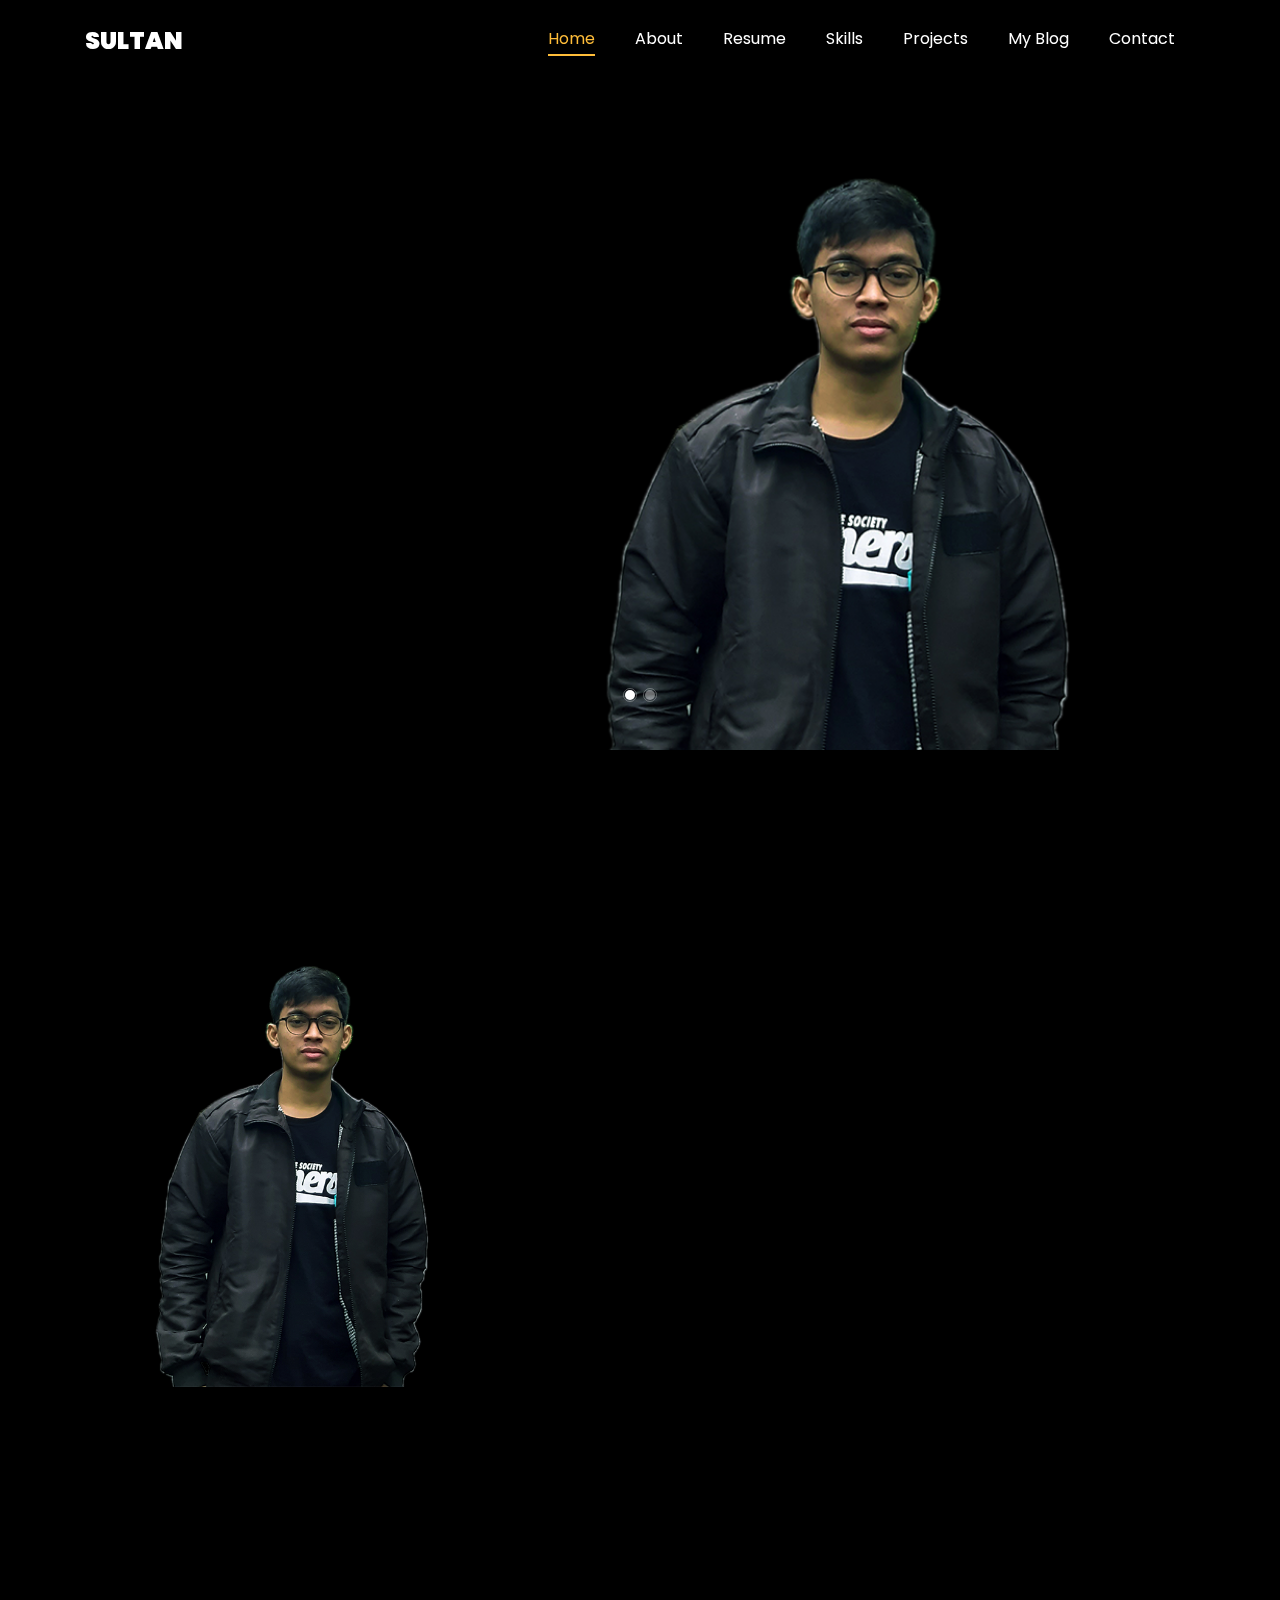
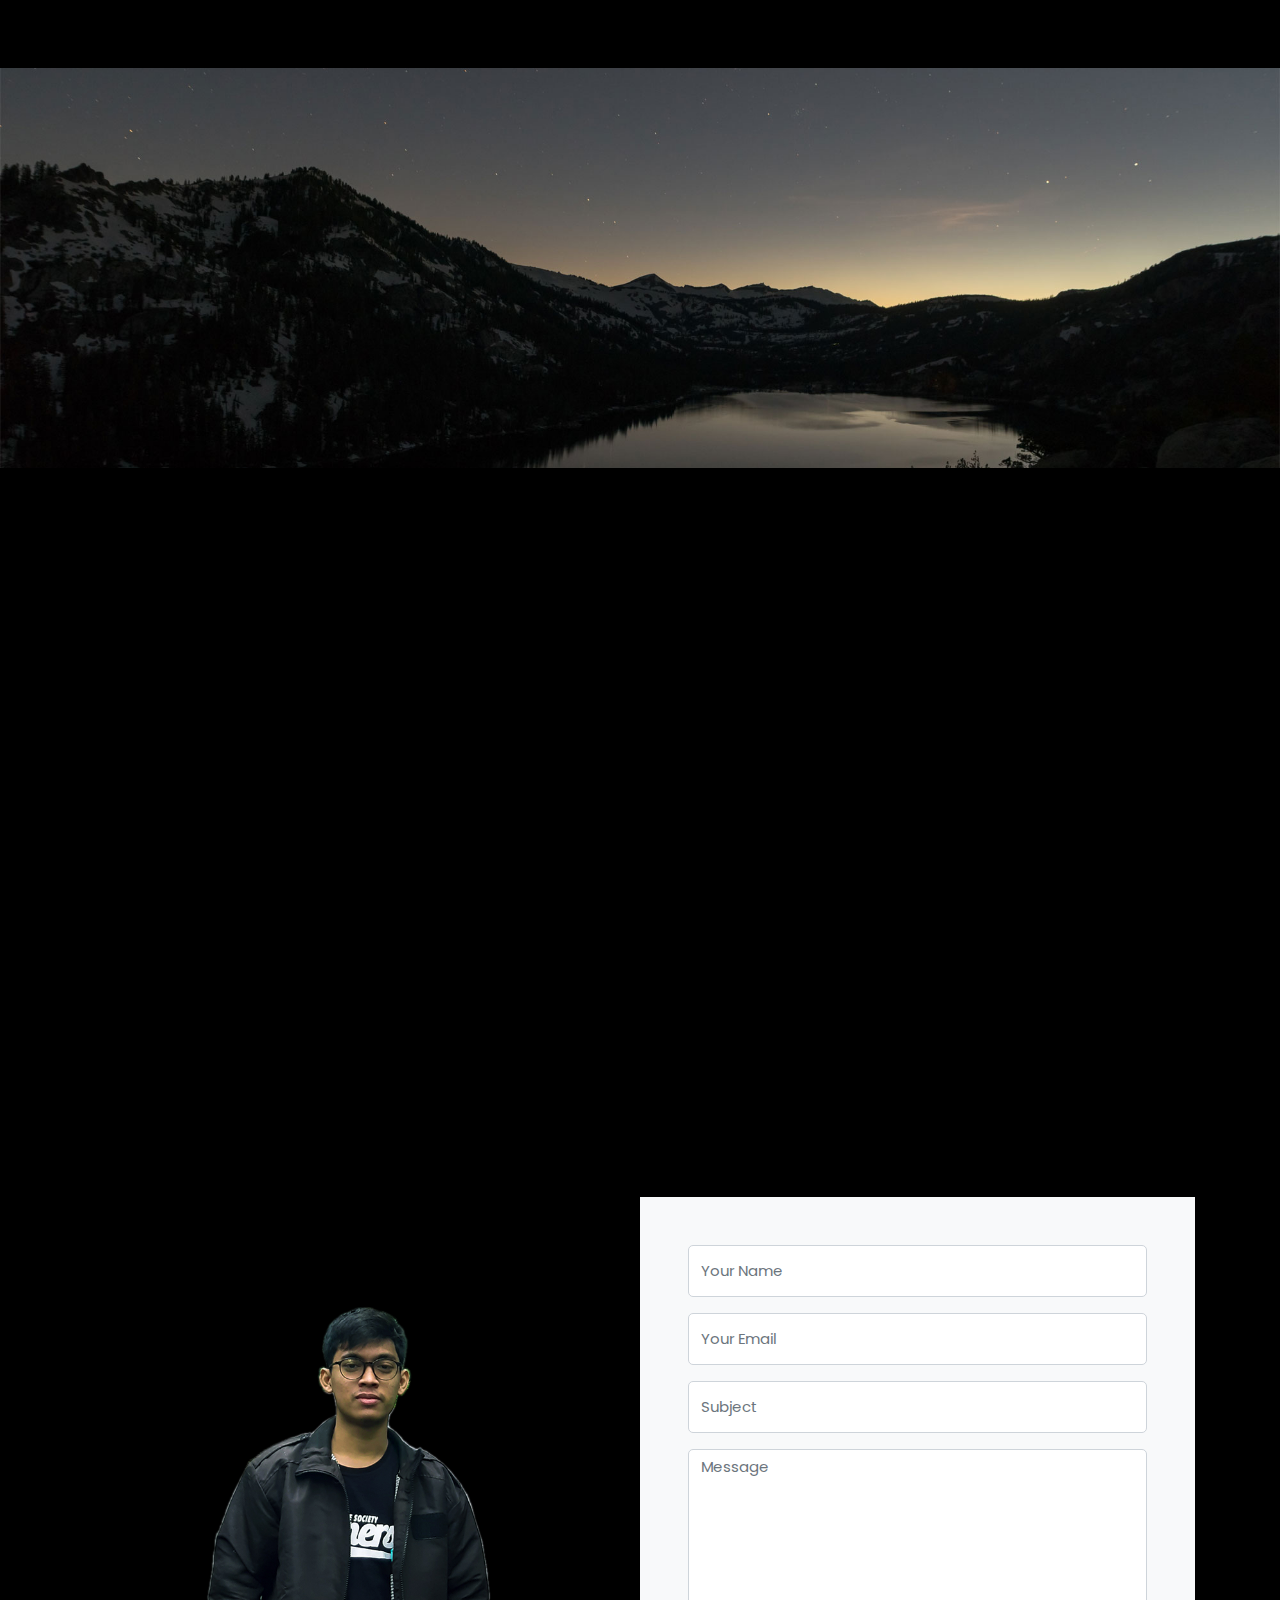
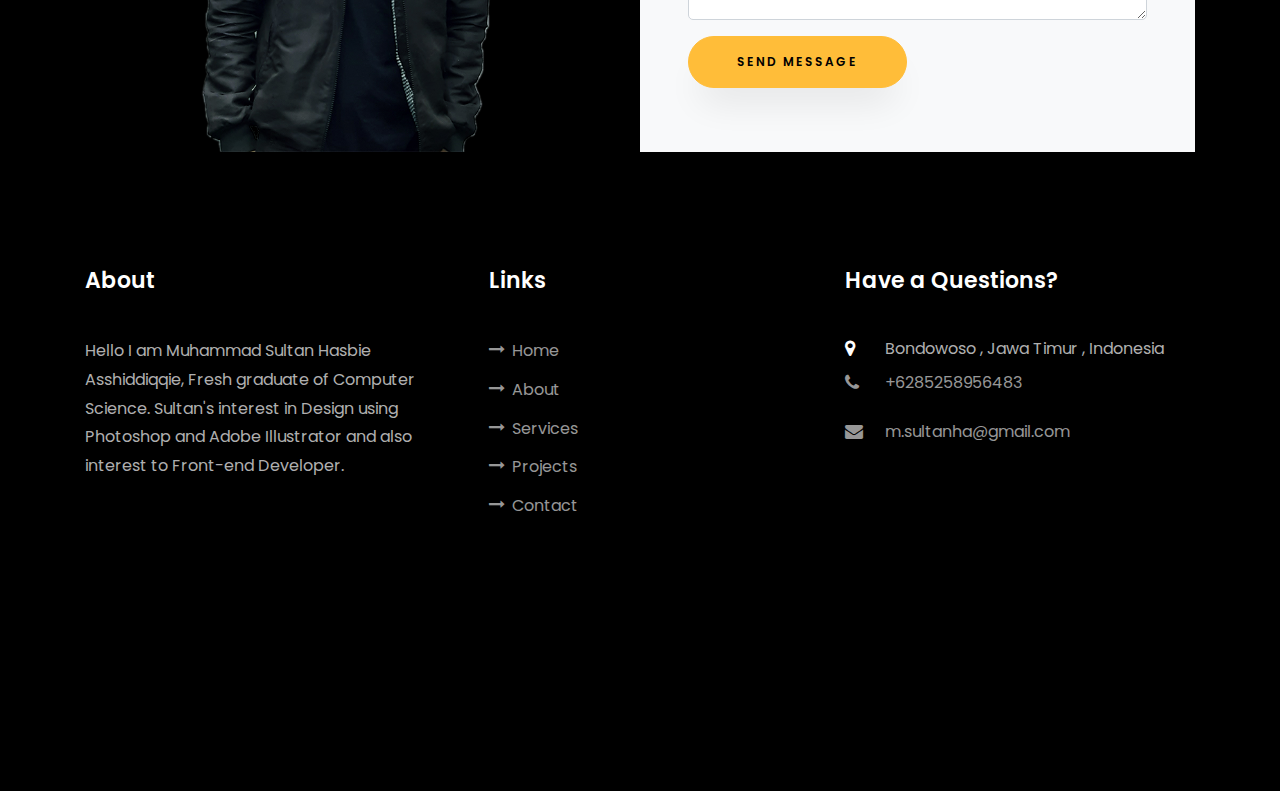
==== index.html @ c83af2ba "done" ====
<!DOCTYPE html>
<html lang="en">
  <head>
    <title>Sultan</title>
    <meta charset="utf-8">
    <meta name="viewport" content="width=device-width, initial-scale=1, shrink-to-fit=no">
    
    <link href="https://fonts.googleapis.com/css?family=Poppins:100,200,300,400,500,600,700,800,900" rel="stylesheet">

    <link rel="stylesheet" href="css/open-iconic-bootstrap.min.css">
    <link rel="stylesheet" href="css/animate.css">
    
    <link rel="stylesheet" href="css/owl.carousel.min.css">
    <link rel="stylesheet" href="css/owl.theme.default.min.css">
    <link rel="stylesheet" href="css/magnific-popup.css">

    <link rel="stylesheet" href="css/aos.css">

    <link rel="stylesheet" href="css/ionicons.min.css">
    
    <link rel="stylesheet" href="css/flaticon.css">
    <link rel="stylesheet" href="css/icomoon.css">
    <link rel="stylesheet" href="css/style.css">
  </head>
  <body data-spy="scroll" data-target=".site-navbar-target" data-offset="300">
	  
	  
    <nav class="navbar navbar-expand-lg navbar-dark ftco_navbar ftco-navbar-light site-navbar-target" id="ftco-navbar">
	    <div class="container">
	      <a class="navbar-brand" href="index.html">Sultan</a>
	      <button class="navbar-toggler js-fh5co-nav-toggle fh5co-nav-toggle" type="button" data-toggle="collapse" data-target="#ftco-nav" aria-controls="ftco-nav" aria-expanded="false" aria-label="Toggle navigation">
	        <span class="oi oi-menu"></span> Menu
	      </button>

	      <div class="collapse navbar-collapse" id="ftco-nav">
	        <ul class="navbar-nav nav ml-auto">
	          <li class="nav-item"><a href="#home-section" class="nav-link"><span>Home</span></a></li>
	          <li class="nav-item"><a href="#about-section" class="nav-link"><span>About</span></a></li>
	          <li class="nav-item"><a href="#resume-section" class="nav-link"><span>Resume</span></a></li>	
	          <li class="nav-item"><a href="#skills-section" class="nav-link"><span>Skills</span></a></li>
	          <li class="nav-item"><a href="#projects-section" class="nav-link"><span>Projects</span></a></li>
	          <li class="nav-item"><a href="#blog-section" class="nav-link"><span>My Blog</span></a></li>
	          <li class="nav-item"><a href="#contact-section" class="nav-link"><span>Contact</span></a></li>
	        </ul>
	      </div>
	    </div>
	  </nav>
	  <section id="home-section" class="hero">
		  <div class="home-slider  owl-carousel">
	      <div class="slider-item ">
	      	<div class="overlay"></div>
	        <div class="container">
	          <div class="row d-md-flex no-gutters slider-text align-items-end justify-content-end" data-scrollax-parent="true">
	          	<div class="one-third js-fullheight order-md-last img" style="background-image:url(images/SH3.png); ">
	          		<div class="overlay"></div>
	          	</div>
		          <div class="one-forth d-flex  align-items-center ftco-animate" data-scrollax=" properties: { translateY: '70%' }">
		          	<div class="text">
		          		<span class="subheading">Hello!</span>
			            <h1 class="mb-4 mt-3">I'm <span>Sultan Hasbie</span></h1>
			            <h2 class="mb-4">Fresh Graduate of Computer Science.</h2>
			            <p><a href=mailto:"m.sultanha@gmail.com" class="btn btn-primary py-3 px-4">Hire me</a> <a href="#projects-section" class="btn btn-white btn-outline-white py-3 px-4">My Projects</a></p>
		            </div>
		          </div>
	        	</div>
	        </div>
	      </div>

	      <div class="slider-item">
	      	<div class="overlay"></div>
	        <div class="container">
	          <div class="row d-flex no-gutters slider-text align-items-end justify-content-end" data-scrollax-parent="true">
	          	<div class="one-third js-fullheight order-md-last img" style="background-image:url(images/SH3.png);">
	          		<div class="overlay"></div>
	          	</div>
		          <div class="one-forth d-flex align-items-center ftco-animate" data-scrollax=" properties: { translateY: '70%' }">
		          	<div class="text">
		          		<span class="subheading">Hello!</span>
			            <h1 class="mb-4 mt-3">I'm a <span>Front-end Developer</span> based in Indonesia</h1>
			            <p><a href="#" class="btn btn-primary py-3 px-4">Hire me</a> <a href="#projects-section" class="btn btn-white btn-outline-white py-3 px-4">My Projects</a></p>
		            </div>
		          </div>
	        	</div>
	        </div>
	      </div>
	    </div>
    </section>

    <section class="ftco-about img ftco-section ftco-no-pb" id="about-section">
    	<div class="container">
    		<div class="row d-flex">
    			<div class="col-md-6 col-lg-5 d-flex">
    				<div class="img-about img d-flex align-items-stretch">
    					<div class="overlay"></div>
	    				<div class="img d-flex align-self-stretch align-items-center" style="background-image:url(images/SH3.png);">
	    				</div>
    				</div>
    			</div>
    			<div class="col-md-6 col-lg-7 pl-lg-5 pb-5">
    				<div class="row justify-content-start pb-3">
		          <div class="col-md-12 heading-section ftco-animate">
		          	<h1 class="big">About Me</h1>
		            <h2 class="mb-4">About Me</h2>
	            <p></p>	
		            <ul class="about-info mt-4 px-md-0 px-2">
		            	<li class="d-flex"><span>Name:</span> <span>M Sultan Hasbie Ashidiqqie</span></li>
		            	<li class="d-flex"><span>Address:</span> <span>Bondowoso Jawa Timur Indonesia</span></li>
		            	<li class="d-flex"><span>LinkedIn:</span> <span>Sultan Hasbie</span></li>
		            	<li class="d-flex"><span>Email:</span> <span>m.sultanha@gmail.com</span></li>
		            	<li class="d-flex"><span>Phone: </span> <span>+62 852 5895 6483</span></li>
		            </ul>
		          </div>
		        </div>
	          <div class="counter-wrap ftco-animate d-flex mt-md-3">
              <div class="text">
              	<p class="mb-4">
	                <span class="number" data-number="8">0</span>
	                <span>Project complete</span>
                </p>
                <p><a href="cvDownload/cv_sultanHasbie.pdf" download="cv_sultanHasbie" class="btn btn-primary py-3 px-3">Download CV</a></p>
              </div>
	          </div>
	        </div>
        </div>
    	</div>
    </section>

	<!-- Start Resume Section -->
    <section class="ftco-section ftco-no-pb" id="resume-section">
    	<div class="container">
    		<div class="row justify-content-center pb-5">
          <div class="col-md-10 heading-section text-center ftco-animate">
          	<h1 class="big big-2">Resume</h1>
            <h2 class="mb-4">Resume</h2>
            <p>Hello I am Muhammad Sultan Hasbie Asshiddiqqie, Fresh graduate of Computer Science. Sultan&#39;s interest in Design using Photoshop and Adobe Illustrator and also interest to Front-end Developer.</p>
          </div>
        </div>
    		<div class="row">
    			<div class="col-md-6">
    				<div class="resume-wrap ftco-animate">
    					<span class="date">2019-2024</span>
    					<h2>Bachelor of Computer Science</h2>
    					<span class="position">Jember University</span>
    					<p class="mt-4">I am a Computer Science graduate from the University of Jember.</p>
    				</div>
    				<div class="resume-wrap ftco-animate">
    					<span class="date">2020-2022</span>
    					<h2>Teaching Assistant</h2>
    					<span class="position">Jember University</span>
    					<p class="mt-4">help lecturers teach computer networking courses and manage network laboratories </p>
    				</div>
    				<div class="resume-wrap ftco-animate">
    					<span class="date">2020-2022</span>
    					<h2>Social Media Management and Design</h2>
    					<span class="position">Cambridge University</span>
    					<p class="mt-4">Create content and manage Social media of @labjarkomunej. </p>
    				</div>
					<div class="resume-wrap ftco-animate">
    					<span class="date">2019-2020</span>
    					<h2>Legislative Commision</h2>
    					<span class="position">Jember University</span>
    					<p class="mt-4">A Worked on the UUD IKM draft which was later confirmed in public through 2021 Universitas Jember's Computer Science Faculty Student Conference.</p>
    				</div>
    			</div>

    			<div class="col-md-6">
    				<div class="resume-wrap ftco-animate">
    					<span class="date">2021-2022</span>
    					<h2>Design Graphic and Social Media Management</h2>
    					<span class="position">Jember University</span>
    					<p class="mt-4">Create design for Instagram content and special day event</p>
    				</div>
    				<div class="resume-wrap ftco-animate">
    					<span class="date">2017-2019</span>
    					<h2>Secretary</h2>
    					<span class="position">Bondowoso's Goverment Scout Association</span>
    					<p class="mt-4">Managing daily and monthly activities of the DKC Bondowoso organization, as well as monitoring scouting activities for elementary, middle, and high schools throughout the Bondowoso Regency.</p>
    				</div>
    				<div class="resume-wrap ftco-animate">
    					<span class="date">2021-Today</span>
    					<h2>Front-end Developer</h2>
    					<span class="position">Let Harverse</span>
    					<p class="mt-4">Building a JavaScript-based website using the ReactJS framework and utilizing the Zustand framework for state management.</p>
    				</div>
    				<div class="resume-wrap ftco-animate">
    					<span class="date">Feb 2022-Jul 2022</span>
    					<h2>Front-end Developer</h2>
    					<span class="position">PT. Ruangraya Indonesia (Ruang Guru)</span>
    					<p class="mt-4">Building a JavaScript-based website using the ReactJS, Chakra UI CSS framework and utilizing the Zustand framework for state management.</p>
    				</div>
    			</div>
    		</div>
    		<div class="row justify-content-center mt-5">
    			<div class="col-md-6 text-center ftco-animate">
    				<p><a href="cvDownload/cv_sultanHasbie.pdf" download="cv_sultanHasbie" class="btn btn-primary py-4 px-5">Download CV</a></p>
    			</div>
    		</div>
    	</div>
    </section>
	<!-- END section -->

	<!-- Work Service -->
    <!-- <section class="ftco-section" id="services-section">
    	<div class="container">
    		<div class="row justify-content-center py-5 mt-5">
          <div class="col-md-12 heading-section text-center ftco-animate">
          	<h1 class="big big-2">Services</h1>
            <h2 class="mb-4">Services</h2>
            <p>My Works Preview</p>
          </div>
        </div>
    		<div class="row">
					<div class="col-md-4 text-center d-flex ftco-animate">
						<a href="#" class="services-1">
							<span class="icon">
								<i class="flaticon-ideas"></i>
							</span>
							<div class="desc">
								<h3 class="mb-5">Icon Design</h3>
							</div>
						</a>
					</div>
					<div class="col-md-4 text-center d-flex ftco-animate">
						<a href="#" class="services-1">
							<span class="icon">
								<i class="flaticon-flasks"></i>
							</span>
							<div class="desc">
								<h3 class="mb-5">Phtography</h3>
							</div>
						</a>
					</div>
					<div class="col-md-4 text-center d-flex ftco-animate">
						<a href="#" class="services-1">
							<span class="icon">
								<i class="flaticon-flasks"></i>
							</span>
							<div class="desc">
								<h3 class="mb-5">Web Developer</h3>
							</div>
						</a>
					</div>

					<div class="col-md-4 text-center d-flex ftco-animate">
						<a href="#" class="services-1">
							<span class="icon">
								<i class="flaticon-analysis"></i>
							</span>
							<div class="desc">
								<h3 class="mb-5">App Developing</h3>
							</div>
						</a>
					</div>
					<div class="col-md-4 text-center d-flex ftco-animate">
						<a href="#" class="services-1">
							<span class="icon">
								<i class="flaticon-flasks"></i>
							</span>
							<div class="desc">
								<h3 class="mb-5">Branding</h3>
							</div>
						</a>
					</div>
					<div class="col-md-4 text-center d-flex ftco-animate">
						<a href="#" class="services-1">
							<span class="icon">
								<i class="flaticon-ideas"></i>
							</span>
							<div class="desc">
								<h3 class="mb-5">Product Strategy</h3>
							</div>
						</a>
					</div>
				</div>
    	</div>
    </section> -->
	<!-- END SECTION -->
		
		<!-- Skills Section -->
		<section class="ftco-section" id="skills-section">
			<div class="container">
				<div class="row justify-content-center pb-5">
          <div class="col-md-12 heading-section text-center ftco-animate">
          	<h1 class="big big-2">Skills</h1>
            <h2 class="mb-4">My Skills</h2>
            <p>Hello, here are some of the skills I have acquired throughout my career</p>
          </div>
        </div>
				<div class="row">
					<div class="col-md-6 animate-box">
						<div class="progress-wrap ftco-animate">
							<h3>Photoshop</h3>
							<div class="progress">
							 	<div class="progress-bar color-1" role="progressbar" aria-valuenow="90"
							  	aria-valuemin="0" aria-valuemax="100" style="width:90%">
							    <span>85%</span>
							  	</div>
							</div>
						</div>
					</div>
					<div class="col-md-6 animate-box">
						<div class="progress-wrap ftco-animate">
							<h3>ReactJS</h3>
							<div class="progress">
							 	<div class="progress-bar color-2" role="progressbar" aria-valuenow="85"
							  	aria-valuemin="0" aria-valuemax="100" style="width:70%">
							    <span>70%</span>
							  	</div>
							</div>
						</div>
					</div>
					<div class="col-md-6 animate-box">
						<div class="progress-wrap ftco-animate">
							<h3>Laravel</h3>
							<div class="progress">
							 	<div class="progress-bar color-3" role="progressbar" aria-valuenow="95"
							  	aria-valuemin="0" aria-valuemax="100" style="width:60%">
							    <span>60%</span>
							  	</div>
							</div>
						</div>
					</div>
					<div class="col-md-6 animate-box">
						<div class="progress-wrap ftco-animate">
							<h3>Copy Writer</h3>
							<div class="progress">
							 	<div class="progress-bar color-4" role="progressbar" aria-valuenow="90"
							  	aria-valuemin="0" aria-valuemax="100" style="width:90%">
							    <span>90%</span>
							  	</div>
							</div>
						</div>
					</div>
					<div class="col-md-6 animate-box">
						<div class="progress-wrap ftco-animate">
							<h3>Social Media Management</h3>
							<div class="progress">
							 	<div class="progress-bar color-5" role="progressbar" aria-valuenow="70"
							  	aria-valuemin="0" aria-valuemax="100" style="width:95%">
							    <span>95%</span>
							  	</div>
							</div>
						</div>
					</div>
					<div class="col-md-6 animate-box">
						<div class="progress-wrap ftco-animate">
							<h3>Python</h3>
							<div class="progress">
							 	<div class="progress-bar color-6" role="progressbar" aria-valuenow="80"
							  	aria-valuemin="0" aria-valuemax="100" style="width:70%">
							    <span>70%</span>
							  	</div>
							</div>
						</div>
					</div>
				</div>
			</div>
		</section>
		<!-- END -->

	<!-- Project Section -->
    <section class="ftco-section ftco-project" id="projects-section">
    	<div class="container">
    		<div class="row justify-content-center pb-5">
          <div class="col-md-12 heading-section text-center ftco-animate">
          	<h1 class="big big-2">Projects</h1>
            <h2 class="mb-4">My Projects</h2>
            <p>a Gallery Showcasing of the Projects I have woked on.</p>
          </div>
        </div>
    		<div class="row">
    			<div class="col-md-4">
    				<div class="project img ftco-animate d-flex justify-content-center align-items-center" style="background-image: url(images/iconporto.png);">
    					<div class="overlay"></div>
	    				<div class="text text-center p-4">
	    					<h3><a href="https://drive.google.com/drive/folders/1HW4oHJzl9lM65e3sNuw-P-S3kXgQf3mv?usp=sharing">Icon Design</a></h3>
	    					<span>Designer</span>
	    				</div>
    				</div>
  				</div>
  				<div class="col-md-8">
    				<div class="project img ftco-animate d-flex justify-content-center align-items-center" style="background-image: url(images/harverse.jpg);">
    					<div class="overlay"></div>
	    				<div class="text text-center p-4">
	    					<h3><a href="https://letharverse.com/">Branding &amp; Building website letharverse</a></h3>
	    					<span>Web Developer</span>
	    				</div>
    				</div>
  				</div>

    			<div class="col-md-8">
    				<div class="project img ftco-animate d-flex justify-content-center align-items-center" style="background-image: url(images/bpm.jpg);">
    					<div class="overlay"></div>
	    				<div class="text text-center p-4">
	    					<h3><a href="https://www.bpmilkomunej.com/">Building website BPM Computer Science UNEJ</a></h3>
	    					<span>Front-end</span>
	    				</div>
    				</div>

    				<div class="project img ftco-animate d-flex justify-content-center align-items-center" style="background-image: url(images/portfolio2.png);">
    					<div class="overlay"></div>
	    				<div class="text text-center p-4">
	    					<h3><a href="error.html">Machine Learning Engineer</a></h3>
	    					<span>Neural Network and Ontology Builder</span>
	    				</div>
    				</div>
    			</div>
    			<div class="col-md-4">
    				<div class="row">
    					<div class="col-md-12">
		    				<div class="project img ftco-animate d-flex justify-content-center align-items-center" style="background-image: url(images/LogoDesign.jpg);">
		    					<div class="overlay"></div>
			    				<div class="text text-center p-4">
			    					<h3><a href="https://drive.google.com/drive/folders/1HAaNBbfLkw6A61C-kcKOevFhs9LtUjdO?usp=sharing">Logo Design</a></h3>
			    					<span>Designer</span>
			    				</div>
		    				</div>
	    				</div>
	    				<div class="col-md-12">
		    				<div class="project img ftco-animate d-flex justify-content-center align-items-center" style="background-image: url(images/data1.png);">
		    					<div class="overlay"></div>
			    				<div class="text text-center p-4">
			    					<h3><a href="error.html">Data Analist</a></h3>
			    					<span>One and half years as data analys in Malang Region Herverse</span>
			    				</div>
		    				</div>
	    				</div>
    				</div>
    			</div>
    		</div>
    	</div>
    </section>
	<!-- END project -->

    <section class="ftco-section" id="blog-section">
      <div class="container">
        <div class="row justify-content-center mb-5 pb-5">
          <div class="col-md-7 heading-section text-center ftco-animate">
            <h1 class="big big-2">Blog</h1>
            <h2 class="mb-4">Our Blog</h2>
            <p>Some highlights of my activities, including social work and community service.</p>
          </div>
        </div>
        <div class="row d-flex">
          <div class="col-md-4 d-flex ftco-animate">
          	<div class="blog-entry justify-content-end">
              <a href="single.html" class="block-20" style="background-image: url('images/kkn.jpg');">
              </a>
              <div class="text mt-3 float-right d-block">
              	<div class="d-flex align-items-center mb-3 meta">
	                <p class="mb-0">
	                	<span class="mr-2">August 27, 2022</span>
	                	<a href="#" class="mr-2">Admin</a>
	                	<a href="#" class="meta-chat"><span class="icon-chat"></span> 0</a>
	                </p>
                </div>
                <h3 class="heading"><a href="single.html">Community Service Program</a></h3>
                <p>Community service activities in Gunung Sari Village, Maesan District, Bondowoso Regency. The service aims to develop the village with a focus on health and stunting prevention.</p>
              </div>
            </div>
          </div>
          <div class="col-md-4 d-flex ftco-animate">
          	<div class="blog-entry justify-content-end">
              <a href="single2.html" class="block-20" style="background-image: url('images/takjil.jpg');">
              </a>
              <div class="text mt-3 float-right d-block">
              	<div class="d-flex align-items-center mb-3 meta">
	                <p class="mb-0">
	                	<span class="mr-2">May 8, 2021</span>
	                	<a href="#" class="mr-2">Admin</a>
	                	<a href="#" class="meta-chat"><span class="icon-chat"></span> 0</a>
	                </p>
                </div>
                <h3 class="heading"><a href="single2.html">Social Service Activity of Distributing Iftar Meals</a></h3>
                <p>This activity is organized by the local government Scout organization known as the Branch Work Council (DKC). It is an annual event aimed at fostering a sense of care, sharing, and love for the homeland.</p>
              </div>
            </div>
          </div>
          <div class="col-md-4 d-flex ftco-animate">
          	<div class="blog-entry">
              <a href="single3.html" class="block-20" style="background-image: url('images/scraft.jpg');">
              </a>
              <div class="text mt-3 float-right d-block">
              	<div class="d-flex align-items-center mb-3 meta">
	                <p class="mb-0">
	                	<span class="mr-2">June 21, 2019</span>
	                	<a href="#" class="mr-2">Admin</a>
	                	<a href="#" class="meta-chat"><span class="icon-chat"></span> 0</a>
	                </p>
                </div>
                <h3 class="heading"><a href="single3.html">Commemorating World Scarf Day</a></h3>
                <p>On this day, we, along with educators, created alternative learning media to educate remote elementary schools. Our goal is to help the younger generation understand that we all have the same social status and equal opportunities to achieve education.</p>
              </div>
            </div>
          </div>
        </div>
      </div>
    </section>

    <section class="ftco-section ftco-no-pt ftco-no-pb ftco-counter img" id="section-counter">
    	<div class="container">
				<div class="row d-md-flex align-items-center">
          <div class="col-md d-flex justify-content-center counter-wrap ftco-animate">
            <div class="block-18">
              <div class="text">
                <strong class="number" data-number="2">0</strong>
                <span>Awards</span>
              </div>
            </div>
          </div>
          <div class="col-md d-flex justify-content-center counter-wrap ftco-animate">
            <div class="block-18">
              <div class="text">
                <strong class="number" data-number="8">0</strong>
                <span>Complete Projects</span>
              </div>
            </div>
          </div>
          <div class="col-md d-flex justify-content-center counter-wrap ftco-animate">
            <div class="block-18">
              <div class="text">
                <strong class="number" data-number="1">0</strong>
                <span>Current Projects</span>
              </div>
            </div>
          </div>
          <div class="col-md d-flex justify-content-center counter-wrap ftco-animate">
            <div class="block-18">
              <div class="text">
                <strong class="number" data-number="1">0</strong>
                <span>Social Projects</span>
              </div>
            </div>
          </div>
        </div>
      </div>
    </section>

    <section class="ftco-section ftco-hireme img margin-top" style="background-image: url(images/bg_1.jpg)">
			<div class="container">
				<div class="row justify-content-center">
					<div class="col-md-7 ftco-animate text-center">
						<h2>I'm <span>Available</span> for freelancing <span>and</span> fulltime</h2>
						<!-- <p class="mb-0">
							<a  href=mailto:"m.sultanha@gmail.com" class="btn btn-primary py-3 px-5">Hire me</a>
						</p> -->
					</div>
				</div>
			</div>
		</section>

    <section class="ftco-section contact-section ftco-no-pb" id="contact-section">
      <div class="container">
      	<div class="row justify-content-center mb-5 pb-3">
          <div class="col-md-7 heading-section text-center ftco-animate">
            <h1 class="big big-2">Contact</h1>
            <h2 class="mb-4">Contact Me</h2>
            <p>Contact me for collaboration and business opportunities. I hope to become a part of your company and am committed to advancing your business.</p>
          </div>
        </div>

        <div class="row d-flex contact-info mb-5">
          <div class="col-md-6 col-lg-3 d-flex ftco-animate">
          	<div class="align-self-stretch box p-4 text-center">
          		<div class="icon d-flex align-items-center justify-content-center">
          			<span class="icon-map-signs"></span>
          		</div>
          		<h3 class="mb-4">Address</h3>
	            <p>Indonesia, East Java, Bondowoso. Kec. Pujer 68271</p>
	          </div>
          </div>
          <div class="col-md-6 col-lg-3 d-flex ftco-animate">
          	<div class="align-self-stretch box p-4 text-center">
          		<div class="icon d-flex align-items-center justify-content-center">
          			<span class="icon-phone2"></span>
          		</div>
          		<h3 class="mb-4">Phone Number</h3>
	            <p><a href="https://wa.me/6285258956483">+62 85 5895 6483</a></p>
	          </div>
          </div>
          <div class="col-md-6 col-lg-3 d-flex ftco-animate">
          	<div class="align-self-stretch box p-4 text-center">
          		<div class="icon d-flex align-items-center justify-content-center">
          			<span class="icon-paper-plane"></span>
          		</div>
          		<h3 class="mb-4">Email Address</h3>
	            <p><a href=mailto:"m.sultanha@gmail.com">m.sultanha@gmail.com</a></p>
	          </div>
          </div>
          <div class="col-md-6 col-lg-3 d-flex ftco-animate">
          	<div class="align-self-stretch box p-4 text-center">
          		<div class="icon d-flex align-items-center justify-content-center">
          			<span class="icon-globe"></span>
          		</div>
          		<h3 class="mb-4">LinkedIn</h3>
	            <p><a href="https://www.linkedin.com/in/sultan-hasbie-asshidiqqie">Sultan Hasbie</a></p>
	          </div>
          </div>
        </div>

        <div class="row no-gutters block-9">
          <div class="col-md-6 order-md-last d-flex">
            <form action="#" class="bg-light p-4 p-md-5 contact-form">
              <div class="form-group">
                <input type="text" class="form-control" placeholder="Your Name">
              </div>
              <div class="form-group">
                <input type="text" class="form-control" placeholder="Your Email">
              </div>
              <div class="form-group">
                <input type="text" class="form-control" placeholder="Subject">
              </div>
              <div class="form-group">
                <textarea name="" id="" cols="30" rows="7" class="form-control" placeholder="Message"></textarea>
              </div>
              <div class="form-group">
                <input type="submit" value="Send Message" class="btn btn-primary py-3 px-5">
              </div>
            </form>
          
          </div>

          <div class="col-md-6 d-flex">
          	<div class="img" style="background-image: url(images/SH3.png);"></div>
          </div>
        </div>
      </div>
    </section>
		

    <footer class="ftco-footer ftco-section">
      <div class="container">
        <div class="row mb-5">
          <div class="col-md">
            <div class="ftco-footer-widget mb-4">
              <h2 class="ftco-heading-2">About</h2>
              <p>Hello I am Muhammad Sultan Hasbie Asshiddiqqie, Fresh graduate of Computer Science. Sultan&#39;s interest in Design using Photoshop and Adobe Illustrator and also interest to Front-end Developer.</p>
              <ul class="ftco-footer-social list-unstyled float-md-left float-lft mt-5">
                <li class="ftco-animate"><a href="https://www.t.me/m_sultan18" target="_blank"><span class="icon-telegram"></span></a></li>
                <li class="ftco-animate"><a href="https://github.com/Hasbie18" target="_blank"><span class="icon-github"></span></a></li>
                <li class="ftco-animate"><a href="https://www.instagram.com/m_sultanha" target="_blank"><span class="icon-instagram"></span></a></li>
              </ul>
            </div>
          </div>
          <div class="col-md">
            <div class="ftco-footer-widget mb-4 ml-md-4">
              <h2 class="ftco-heading-2">Links</h2>
              <ul class="list-unstyled">
                <li><a href="#"><span class="icon-long-arrow-right mr-2"></span>Home</a></li>
                <li><a href="#"><span class="icon-long-arrow-right mr-2"></span>About</a></li>
                <li><a href="#"><span class="icon-long-arrow-right mr-2"></span>Services</a></li>
                <li><a href="#"><span class="icon-long-arrow-right mr-2"></span>Projects</a></li>
                <li><a href="#"><span class="icon-long-arrow-right mr-2"></span>Contact</a></li>
              </ul>
            </div>
          </div>
          <!-- <div class="col-md">
             <div class="ftco-footer-widget mb-4">
              <h2 class="ftco-heading-2">Services</h2>
              <ul class="list-unstyled">
                <li><a href="#"><span class="icon-long-arrow-right mr-2"></span>Web Design</a></li>
                <li><a href="#"><span class="icon-long-arrow-right mr-2"></span>Web Development</a></li>
                <li><a href="#"><span class="icon-long-arrow-right mr-2"></span>Business Strategy</a></li>
                <li><a href="#"><span class="icon-long-arrow-right mr-2"></span>Data Analysis</a></li>
                <li><a href="#"><span class="icon-long-arrow-right mr-2"></span>Graphic Design</a></li>
              </ul>
            </div>
          </div> -->
          <div class="col-md">
            <div class="ftco-footer-widget mb-4">
            	<h2 class="ftco-heading-2">Have a Questions?</h2>
            	<div class="block-23 mb-3">
	              <ul>
	                <li><span class="icon icon-map-marker"></span><span class="text">Bondowoso , Jawa Timur , Indonesia</span></li>
	                <li><a href="https://wa.me/6285258956483"><span class="icon icon-phone"></span><span class="text">+6285258956483</span></a></li>
	                <li><a href=mailto:"m.sultanha@gmail.com"><span class="icon icon-envelope"></span><span class="text">m.sultanha@gmail.com</span></a></li>
	              </ul>
	            </div>
            </div>
          </div>
        </div>
        <div class="row">
          <div class="col-md-12 text-center">
          </div>
        </div>
      </div>
    </footer>
    
  

  <!-- loader -->
  <div id="ftco-loader" class="show fullscreen"><svg class="circular" width="48px" height="48px"><circle class="path-bg" cx="24" cy="24" r="22" fill="none" stroke-width="4" stroke="#eeeeee"/><circle class="path" cx="24" cy="24" r="22" fill="none" stroke-width="4" stroke-miterlimit="10" stroke="#F96D00"/></svg></div>


  <script src="js/jquery.min.js"></script>
  <script src="js/jquery-migrate-3.0.1.min.js"></script>
  <script src="js/popper.min.js"></script>
  <script src="js/bootstrap.min.js"></script>
  <script src="js/jquery.easing.1.3.js"></script>
  <script src="js/jquery.waypoints.min.js"></script>
  <script src="js/jquery.stellar.min.js"></script>
  <script src="js/owl.carousel.min.js"></script>
  <script src="js/jquery.magnific-popup.min.js"></script>
  <script src="js/aos.js"></script>
  <script src="js/jquery.animateNumber.min.js"></script>
  <script src="js/scrollax.min.js"></script>
  
  <script src="js/main.js"></script>
    
  </body>
</html>
---- css/flaticon.css ----
/*
  	Flaticon icon font: Flaticon
  	Creation date: 04/01/2019 13:45
  	*/


@font-face {
  font-family: "Flaticon";
  src: url("../fonts/flaticon/font/Flaticon.eot");
  src: url("../fonts/flaticon/font/Flaticon.eot?#iefix") format("embedded-opentype"),
       url("../fonts/flaticon/font/Flaticon.woff") format("woff"),
       url("../fonts/flaticon/font/Flaticon.ttf") format("truetype"),
       url("../fonts/flaticon/font/Flaticon.svg#Flaticon") format("svg");
  font-weight: normal;
  font-style: normal;
}

@media screen and (-webkit-min-device-pixel-ratio:0) {
  @font-face {
    font-family: "Flaticon";
    src: url("../fonts/flaticon/font/Flaticon.svg#Flaticon") format("svg");
  }
}

[class^="flaticon-"]:before, [class*=" flaticon-"]:before,
[class^="flaticon-"]:after, [class*=" flaticon-"]:after {   
  font-family: Flaticon;
  font-style: normal;
  font-weight: normal;
  font-variant: normal;
  text-transform: none;
  line-height: 1;

  /* Better Font Rendering =========== */
  -webkit-font-smoothing: antialiased;
  -moz-osx-font-smoothing: grayscale;
}

.flaticon-ideas:before { content: "\f100"; }
.flaticon-flasks:before { content: "\f101"; }
.flaticon-analysis:before { content: "\f102"; }
.flaticon-ux-design:before { content: "\f103"; }
.flaticon-web-design:before { content: "\f104"; }
.flaticon-idea:before { content: "\f105"; }
.flaticon-innovation:before { content: "\f106"; }
---- css/icomoon.css ----
@font-face {
  font-family: 'icomoon';
  src:  url('../fonts/icomoon/icomoon.eot?6tt51o');
  src:  url('../fonts/icomoon/icomoon.eot?6tt51o#iefix') format('embedded-opentype'),
    url('../fonts/icomoon/icomoon.ttf?6tt51o') format('truetype'),
    url('../fonts/icomoon/icomoon.woff?6tt51o') format('woff'),
    url('../fonts/icomoon/icomoon.svg?6tt51o#icomoon') format('svg');
  font-weight: normal;
  font-style: normal;
}

[class^="icon-"], [class*=" icon-"] {
  /* use !important to prevent issues with browser extensions that change fonts */
  font-family: 'icomoon' !important;
  speak: none;
  font-style: normal;
  font-weight: normal;
  font-variant: normal;
  text-transform: none;
  line-height: 1;

  /* Better Font Rendering =========== */
  -webkit-font-smoothing: antialiased;
  -moz-osx-font-smoothing: grayscale;
}

.icon-asterisk:before {
  content: "\f069";
}
.icon-plus:before {
  content: "\f067";
}
.icon-question:before {
  content: "\f128";
}
.icon-minus:before {
  content: "\f068";
}
.icon-glass:before {
  content: "\f000";
}
.icon-music:before {
  content: "\f001";
}
.icon-search:before {
  content: "\f002";
}
.icon-envelope-o:before {
  content: "\f003";
}
.icon-heart:before {
  content: "\f004";
}
.icon-star:before {
  content: "\f005";
}
.icon-star-o:before {
  content: "\f006";
}
.icon-user:before {
  content: "\f007";
}
.icon-film:before {
  content: "\f008";
}
.icon-th-large:before {
  content: "\f009";
}
.icon-th:before {
  content: "\f00a";
}
.icon-th-list:before {
  content: "\f00b";
}
.icon-check:before {
  content: "\f00c";
}
.icon-close:before {
  content: "\f00d";
}
.icon-remove:before {
  content: "\f00d";
}
.icon-times:before {
  content: "\f00d";
}
.icon-search-plus:before {
  content: "\f00e";
}
.icon-search-minus:before {
  content: "\f010";
}
.icon-power-off:before {
  content: "\f011";
}
.icon-signal:before {
  content: "\f012";
}
.icon-cog:before {
  content: "\f013";
}
.icon-gear:before {
  content: "\f013";
}
.icon-trash-o:before {
  content: "\f014";
}
.icon-home:before {
  content: "\f015";
}
.icon-file-o:before {
  content: "\f016";
}
.icon-clock-o:before {
  content: "\f017";
}
.icon-road:before {
  content: "\f018";
}
.icon-download:before {
  content: "\f019";
}
.icon-arrow-circle-o-down:before {
  content: "\f01a";
}
.icon-arrow-circle-o-up:before {
  content: "\f01b";
}
.icon-inbox:before {
  content: "\f01c";
}
.icon-play-circle-o:before {
  content: "\f01d";
}
.icon-repeat:before {
  content: "\f01e";
}
.icon-rotate-right:before {
  content: "\f01e";
}
.icon-refresh:before {
  content: "\f021";
}
.icon-list-alt:before {
  content: "\f022";
}
.icon-lock:before {
  content: "\f023";
}
.icon-flag:before {
  content: "\f024";
}
.icon-headphones:before {
  content: "\f025";
}
.icon-volume-off:before {
  content: "\f026";
}
.icon-volume-down:before {
  content: "\f027";
}
.icon-volume-up:before {
  content: "\f028";
}
.icon-qrcode:before {
  content: "\f029";
}
.icon-barcode:before {
  content: "\f02a";
}
.icon-tag:before {
  content: "\f02b";
}
.icon-tags:before {
  content: "\f02c";
}
.icon-book:before {
  content: "\f02d";
}
.icon-bookmark:before {
  content: "\f02e";
}
.icon-print:before {
  content: "\f02f";
}
.icon-camera:before {
  content: "\f030";
}
.icon-font:before {
  content: "\f031";
}
.icon-bold:before {
  content: "\f032";
}
.icon-italic:before {
  content: "\f033";
}
.icon-text-height:before {
  content: "\f034";
}
.icon-text-width:before {
  content: "\f035";
}
.icon-align-left:before {
  content: "\f036";
}
.icon-align-center:before {
  content: "\f037";
}
.icon-align-right:before {
  content: "\f038";
}
.icon-align-justify:before {
  content: "\f039";
}
.icon-list:before {
  content: "\f03a";
}
.icon-dedent:before {
  content: "\f03b";
}
.icon-outdent:before {
  content: "\f03b";
}
.icon-indent:before {
  content: "\f03c";
}
.icon-video-camera:before {
  content: "\f03d";
}
.icon-image:before {
  content: "\f03e";
}
.icon-photo:before {
  content: "\f03e";
}
.icon-picture-o:before {
  content: "\f03e";
}
.icon-pencil:before {
  content: "\f040";
}
.icon-map-marker:before {
  content: "\f041";
}
.icon-adjust:before {
  content: "\f042";
}
.icon-tint:before {
  content: "\f043";
}
.icon-edit:before {
  content: "\f044";
}
.icon-pencil-square-o:before {
  content: "\f044";
}
.icon-share-square-o:before {
  content: "\f045";
}
.icon-check-square-o:before {
  content: "\f046";
}
.icon-arrows:before {
  content: "\f047";
}
.icon-step-backward:before {
  content: "\f048";
}
.icon-fast-backward:before {
  content: "\f049";
}
.icon-backward:before {
  content: "\f04a";
}
.icon-play:before {
  content: "\f04b";
}
.icon-pause:before {
  content: "\f04c";
}
.icon-stop:before {
  content: "\f04d";
}
.icon-forward:before {
  content: "\f04e";
}
.icon-fast-forward:before {
  content: "\f050";
}
.icon-step-forward:before {
  content: "\f051";
}
.icon-eject:before {
  content: "\f052";
}
.icon-chevron-left:before {
  content: "\f053";
}
.icon-chevron-right:before {
  content: "\f054";
}
.icon-plus-circle:before {
  content: "\f055";
}
.icon-minus-circle:before {
  content: "\f056";
}
.icon-times-circle:before {
  content: "\f057";
}
.icon-check-circle:before {
  content: "\f058";
}
.icon-question-circle:before {
  content: "\f059";
}
.icon-info-circle:before {
  content: "\f05a";
}
.icon-crosshairs:before {
  content: "\f05b";
}
.icon-times-circle-o:before {
  content: "\f05c";
}
.icon-check-circle-o:before {
  content: "\f05d";
}
.icon-ban:before {
  content: "\f05e";
}
.icon-arrow-left:before {
  content: "\f060";
}
.icon-arrow-right:before {
  content: "\f061";
}
.icon-arrow-up:before {
  content: "\f062";
}
.icon-arrow-down:before {
  content: "\f063";
}
.icon-mail-forward:before {
  content: "\f064";
}
.icon-share:before {
  content: "\f064";
}
.icon-expand:before {
  content: "\f065";
}
.icon-compress:before {
  content: "\f066";
}
.icon-exclamation-circle:before {
  content: "\f06a";
}
.icon-gift:before {
  content: "\f06b";
}
.icon-leaf:before {
  content: "\f06c";
}
.icon-fire:before {
  content: "\f06d";
}
.icon-eye:before {
  content: "\f06e";
}
.icon-eye-slash:before {
  content: "\f070";
}
.icon-exclamation-triangle:before {
  content: "\f071";
}
.icon-warning:before {
  content: "\f071";
}
.icon-plane:before {
  content: "\f072";
}
.icon-calendar:before {
  content: "\f073";
}
.icon-random:before {
  content: "\f074";
}
.icon-comment:before {
  content: "\f075";
}
.icon-magnet:before {
  content: "\f076";
}
.icon-chevron-up:before {
  content: "\f077";
}
.icon-chevron-down:before {
  content: "\f078";
}
.icon-retweet:before {
  content: "\f079";
}
.icon-shopping-cart:before {
  content: "\f07a";
}
.icon-folder:before {
  content: "\f07b";
}
.icon-folder-open:before {
  content: "\f07c";
}
.icon-arrows-v:before {
  content: "\f07d";
}
.icon-arrows-h:before {
  content: "\f07e";
}
.icon-bar-chart:before {
  content: "\f080";
}
.icon-bar-chart-o:before {
  content: "\f080";
}
.icon-twitter-square:before {
  content: "\f081";
}
.icon-facebook-square:before {
  content: "\f082";
}
.icon-camera-retro:before {
  content: "\f083";
}
.icon-key:before {
  content: "\f084";
}
.icon-cogs:before {
  content: "\f085";
}
.icon-gears:before {
  content: "\f085";
}
.icon-comments:before {
  content: "\f086";
}
.icon-thumbs-o-up:before {
  content: "\f087";
}
.icon-thumbs-o-down:before {
  content: "\f088";
}
.icon-star-half:before {
  content: "\f089";
}
.icon-heart-o:before {
  content: "\f08a";
}
.icon-sign-out:before {
  content: "\f08b";
}
.icon-linkedin-square:before {
  content: "\f08c";
}
.icon-thumb-tack:before {
  content: "\f08d";
}
.icon-external-link:before {
  content: "\f08e";
}
.icon-sign-in:before {
  content: "\f090";
}
.icon-trophy:before {
  content: "\f091";
}
.icon-github-square:before {
  content: "\f092";
}
.icon-upload:before {
  content: "\f093";
}
.icon-lemon-o:before {
  content: "\f094";
}
.icon-phone:before {
  content: "\f095";
}
.icon-square-o:before {
  content: "\f096";
}
.icon-bookmark-o:before {
  content: "\f097";
}
.icon-phone-square:before {
  content: "\f098";
}
.icon-twitter:before {
  content: "\f099";
}
.icon-facebook:before {
  content: "\f09a";
}
.icon-facebook-f:before {
  content: "\f09a";
}
.icon-github:before {
  content: "\f09b";
}
.icon-unlock:before {
  content: "\f09c";
}
.icon-credit-card:before {
  content: "\f09d";
}
.icon-feed:before {
  content: "\f09e";
}
.icon-rss:before {
  content: "\f09e";
}
.icon-hdd-o:before {
  content: "\f0a0";
}
.icon-bullhorn:before {
  content: "\f0a1";
}
.icon-bell-o:before {
  content: "\f0a2";
}
.icon-certificate:before {
  content: "\f0a3";
}
.icon-hand-o-right:before {
  content: "\f0a4";
}
.icon-hand-o-left:before {
  content: "\f0a5";
}
.icon-hand-o-up:before {
  content: "\f0a6";
}
.icon-hand-o-down:before {
  content: "\f0a7";
}
.icon-arrow-circle-left:before {
  content: "\f0a8";
}
.icon-arrow-circle-right:before {
  content: "\f0a9";
}
.icon-arrow-circle-up:before {
  content: "\f0aa";
}
.icon-arrow-circle-down:before {
  content: "\f0ab";
}
.icon-globe:before {
  content: "\f0ac";
}
.icon-wrench:before {
  content: "\f0ad";
}
.icon-tasks:before {
  content: "\f0ae";
}
.icon-filter:before {
  content: "\f0b0";
}
.icon-briefcase:before {
  content: "\f0b1";
}
.icon-arrows-alt:before {
  content: "\f0b2";
}
.icon-group:before {
  content: "\f0c0";
}
.icon-users:before {
  content: "\f0c0";
}
.icon-chain:before {
  content: "\f0c1";
}
.icon-link:before {
  content: "\f0c1";
}
.icon-cloud:before {
  content: "\f0c2";
}
.icon-flask:before {
  content: "\f0c3";
}
.icon-cut:before {
  content: "\f0c4";
}
.icon-scissors:before {
  content: "\f0c4";
}
.icon-copy:before {
  content: "\f0c5";
}
.icon-files-o:before {
  content: "\f0c5";
}
.icon-paperclip:before {
  content: "\f0c6";
}
.icon-floppy-o:before {
  content: "\f0c7";
}
.icon-save:before {
  content: "\f0c7";
}
.icon-square:before {
  content: "\f0c8";
}
.icon-bars:before {
  content: "\f0c9";
}
.icon-navicon:before {
  content: "\f0c9";
}
.icon-reorder:before {
  content: "\f0c9";
}
.icon-list-ul:before {
  content: "\f0ca";
}
.icon-list-ol:before {
  content: "\f0cb";
}
.icon-strikethrough:before {
  content: "\f0cc";
}
.icon-underline:before {
  content: "\f0cd";
}
.icon-table:before {
  content: "\f0ce";
}
.icon-magic:before {
  content: "\f0d0";
}
.icon-truck:before {
  content: "\f0d1";
}
.icon-pinterest:before {
  content: "\f0d2";
}
.icon-pinterest-square:before {
  content: "\f0d3";
}
.icon-google-plus-square:before {
  content: "\f0d4";
}
.icon-google-plus:before {
  content: "\f0d5";
}
.icon-money:before {
  content: "\f0d6";
}
.icon-caret-down:before {
  content: "\f0d7";
}
.icon-caret-up:before {
  content: "\f0d8";
}
.icon-caret-left:before {
  content: "\f0d9";
}
.icon-caret-right:before {
  content: "\f0da";
}
.icon-columns:before {
  content: "\f0db";
}
.icon-sort:before {
  content: "\f0dc";
}
.icon-unsorted:before {
  content: "\f0dc";
}
.icon-sort-desc:before {
  content: "\f0dd";
}
.icon-sort-down:before {
  content: "\f0dd";
}
.icon-sort-asc:before {
  content: "\f0de";
}
.icon-sort-up:before {
  content: "\f0de";
}
.icon-envelope:before {
  content: "\f0e0";
}
.icon-linkedin:before {
  content: "\f0e1";
}
.icon-rotate-left:before {
  content: "\f0e2";
}
.icon-undo:before {
  content: "\f0e2";
}
.icon-gavel:before {
  content: "\f0e3";
}
.icon-legal:before {
  content: "\f0e3";
}
.icon-dashboard:before {
  content: "\f0e4";
}
.icon-tachometer:before {
  content: "\f0e4";
}
.icon-comment-o:before {
  content: "\f0e5";
}
.icon-comments-o:before {
  content: "\f0e6";
}
.icon-bolt:before {
  content: "\f0e7";
}
.icon-flash:before {
  content: "\f0e7";
}
.icon-sitemap:before {
  content: "\f0e8";
}
.icon-umbrella:before {
  content: "\f0e9";
}
.icon-clipboard:before {
  content: "\f0ea";
}
.icon-paste:before {
  content: "\f0ea";
}
.icon-lightbulb-o:before {
  content: "\f0eb";
}
.icon-exchange:before {
  content: "\f0ec";
}
.icon-cloud-download:before {
  content: "\f0ed";
}
.icon-cloud-upload:before {
  content: "\f0ee";
}
.icon-user-md:before {
  content: "\f0f0";
}
.icon-stethoscope:before {
  content: "\f0f1";
}
.icon-suitcase:before {
  content: "\f0f2";
}
.icon-bell:before {
  content: "\f0f3";
}
.icon-coffee:before {
  content: "\f0f4";
}
.icon-cutlery:before {
  content: "\f0f5";
}
.icon-file-text-o:before {
  content: "\f0f6";
}
.icon-building-o:before {
  content: "\f0f7";
}
.icon-hospital-o:before {
  content: "\f0f8";
}
.icon-ambulance:before {
  content: "\f0f9";
}
.icon-medkit:before {
  content: "\f0fa";
}
.icon-fighter-jet:before {
  content: "\f0fb";
}
.icon-beer:before {
  content: "\f0fc";
}
.icon-h-square:before {
  content: "\f0fd";
}
.icon-plus-square:before {
  content: "\f0fe";
}
.icon-angle-double-left:before {
  content: "\f100";
}
.icon-angle-double-right:before {
  content: "\f101";
}
.icon-angle-double-up:before {
  content: "\f102";
}
.icon-angle-double-down:before {
  content: "\f103";
}
.icon-angle-left:before {
  content: "\f104";
}
.icon-angle-right:before {
  content: "\f105";
}
.icon-angle-up:before {
  content: "\f106";
}
.icon-angle-down:before {
  content: "\f107";
}
.icon-desktop:before {
  content: "\f108";
}
.icon-laptop:before {
  content: "\f109";
}
.icon-tablet:before {
  content: "\f10a";
}
.icon-mobile:before {
  content: "\f10b";
}
.icon-mobile-phone:before {
  content: "\f10b";
}
.icon-circle-o:before {
  content: "\f10c";
}
.icon-quote-left:before {
  content: "\f10d";
}
.icon-quote-right:before {
  content: "\f10e";
}
.icon-spinner:before {
  content: "\f110";
}
.icon-circle:before {
  content: "\f111";
}
.icon-mail-reply:before {
  content: "\f112";
}
.icon-reply:before {
  content: "\f112";
}
.icon-github-alt:before {
  content: "\f113";
}
.icon-folder-o:before {
  content: "\f114";
}
.icon-folder-open-o:before {
  content: "\f115";
}
.icon-smile-o:before {
  content: "\f118";
}
.icon-frown-o:before {
  content: "\f119";
}
.icon-meh-o:before {
  content: "\f11a";
}
.icon-gamepad:before {
  content: "\f11b";
}
.icon-keyboard-o:before {
  content: "\f11c";
}
.icon-flag-o:before {
  content: "\f11d";
}
.icon-flag-checkered:before {
  content: "\f11e";
}
.icon-terminal:before {
  content: "\f120";
}
.icon-code:before {
  content: "\f121";
}
.icon-mail-reply-all:before {
  content: "\f122";
}
.icon-reply-all:before {
  content: "\f122";
}
.icon-star-half-empty:before {
  content: "\f123";
}
.icon-star-half-full:before {
  content: "\f123";
}
.icon-star-half-o:before {
  content: "\f123";
}
.icon-location-arrow:before {
  content: "\f124";
}
.icon-crop:before {
  content: "\f125";
}
.icon-code-fork:before {
  content: "\f126";
}
.icon-chain-broken:before {
  content: "\f127";
}
.icon-unlink:before {
  content: "\f127";
}
.icon-info:before {
  content: "\f129";
}
.icon-exclamation:before {
  content: "\f12a";
}
.icon-superscript:before {
  content: "\f12b";
}
.icon-subscript:before {
  content: "\f12c";
}
.icon-eraser:before {
  content: "\f12d";
}
.icon-puzzle-piece:before {
  content: "\f12e";
}
.icon-microphone:before {
  content: "\f130";
}
.icon-microphone-slash:before {
  content: "\f131";
}
.icon-shield:before {
  content: "\f132";
}
.icon-calendar-o:before {
  content: "\f133";
}
.icon-fire-extinguisher:before {
  content: "\f134";
}
.icon-rocket:before {
  content: "\f135";
}
.icon-maxcdn:before {
  content: "\f136";
}
.icon-chevron-circle-left:before {
  content: "\f137";
}
.icon-chevron-circle-right:before {
  content: "\f138";
}
.icon-chevron-circle-up:before {
  content: "\f139";
}
.icon-chevron-circle-down:before {
  content: "\f13a";
}
.icon-html5:before {
  content: "\f13b";
}
.icon-css3:before {
  content: "\f13c";
}
.icon-anchor:before {
  content: "\f13d";
}
.icon-unlock-alt:before {
  content: "\f13e";
}
.icon-bullseye:before {
  content: "\f140";
}
.icon-ellipsis-h:before {
  content: "\f141";
}
.icon-ellipsis-v:before {
  content: "\f142";
}
.icon-rss-square:before {
  content: "\f143";
}
.icon-play-circle:before {
  content: "\f144";
}
.icon-ticket:before {
  content: "\f145";
}
.icon-minus-square:before {
  content: "\f146";
}
.icon-minus-square-o:before {
  content: "\f147";
}
.icon-level-up:before {
  content: "\f148";
}
.icon-level-down:before {
  content: "\f149";
}
.icon-check-square:before {
  content: "\f14a";
}
.icon-pencil-square:before {
  content: "\f14b";
}
.icon-external-link-square:before {
  content: "\f14c";
}
.icon-share-square:before {
  content: "\f14d";
}
.icon-compass:before {
  content: "\f14e";
}
.icon-caret-square-o-down:before {
  content: "\f150";
}
.icon-toggle-down:before {
  content: "\f150";
}
.icon-caret-square-o-up:before {
  content: "\f151";
}
.icon-toggle-up:before {
  content: "\f151";
}
.icon-caret-square-o-right:before {
  content: "\f152";
}
.icon-toggle-right:before {
  content: "\f152";
}
.icon-eur:before {
  content: "\f153";
}
.icon-euro:before {
  content: "\f153";
}
.icon-gbp:before {
  content: "\f154";
}
.icon-dollar:before {
  content: "\f155";
}
.icon-usd:before {
  content: "\f155";
}
.icon-inr:before {
  content: "\f156";
}
.icon-rupee:before {
  content: "\f156";
}
.icon-cny:before {
  content: "\f157";
}
.icon-jpy:before {
  content: "\f157";
}
.icon-rmb:before {
  content: "\f157";
}
.icon-yen:before {
  content: "\f157";
}
.icon-rouble:before {
  content: "\f158";
}
.icon-rub:before {
  content: "\f158";
}
.icon-ruble:before {
  content: "\f158";
}
.icon-krw:before {
  content: "\f159";
}
.icon-won:before {
  content: "\f159";
}
.icon-bitcoin:before {
  content: "\f15a";
}
.icon-btc:before {
  content: "\f15a";
}
.icon-file:before {
  content: "\f15b";
}
.icon-file-text:before {
  content: "\f15c";
}
.icon-sort-alpha-asc:before {
  content: "\f15d";
}
.icon-sort-alpha-desc:before {
  content: "\f15e";
}
.icon-sort-amount-asc:before {
  content: "\f160";
}
.icon-sort-amount-desc:before {
  content: "\f161";
}
.icon-sort-numeric-asc:before {
  content: "\f162";
}
.icon-sort-numeric-desc:before {
  content: "\f163";
}
.icon-thumbs-up:before {
  content: "\f164";
}
.icon-thumbs-down:before {
  content: "\f165";
}
.icon-youtube-square:before {
  content: "\f166";
}
.icon-youtube:before {
  content: "\f167";
}
.icon-xing:before {
  content: "\f168";
}
.icon-xing-square:before {
  content: "\f169";
}
.icon-youtube-play:before {
  content: "\f16a";
}
.icon-dropbox:before {
  content: "\f16b";
}
.icon-stack-overflow:before {
  content: "\f16c";
}
.icon-instagram:before {
  content: "\f16d";
}
.icon-flickr:before {
  content: "\f16e";
}
.icon-adn:before {
  content: "\f170";
}
.icon-bitbucket:before {
  content: "\f171";
}
.icon-bitbucket-square:before {
  content: "\f172";
}
.icon-tumblr:before {
  content: "\f173";
}
.icon-tumblr-square:before {
  content: "\f174";
}
.icon-long-arrow-down:before {
  content: "\f175";
}
.icon-long-arrow-up:before {
  content: "\f176";
}
.icon-long-arrow-left:before {
  content: "\f177";
}
.icon-long-arrow-right:before {
  content: "\f178";
}
.icon-apple:before {
  content: "\f179";
}
.icon-windows:before {
  content: "\f17a";
}
.icon-android:before {
  content: "\f17b";
}
.icon-linux:before {
  content: "\f17c";
}
.icon-dribbble:before {
  content: "\f17d";
}
.icon-skype:before {
  content: "\f17e";
}
.icon-foursquare:before {
  content: "\f180";
}
.icon-trello:before {
  content: "\f181";
}
.icon-female:before {
  content: "\f182";
}
.icon-male:before {
  content: "\f183";
}
.icon-gittip:before {
  content: "\f184";
}
.icon-gratipay:before {
  content: "\f184";
}
.icon-sun-o:before {
  content: "\f185";
}
.icon-moon-o:before {
  content: "\f186";
}
.icon-archive:before {
  content: "\f187";
}
.icon-bug:before {
  content: "\f188";
}
.icon-vk:before {
  content: "\f189";
}
.icon-weibo:before {
  content: "\f18a";
}
.icon-renren:before {
  content: "\f18b";
}
.icon-pagelines:before {
  content: "\f18c";
}
.icon-stack-exchange:before {
  content: "\f18d";
}
.icon-arrow-circle-o-right:before {
  content: "\f18e";
}
.icon-arrow-circle-o-left:before {
  content: "\f190";
}
.icon-caret-square-o-left:before {
  content: "\f191";
}
.icon-toggle-left:before {
  content: "\f191";
}
.icon-dot-circle-o:before {
  content: "\f192";
}
.icon-wheelchair:before {
  content: "\f193";
}
.icon-vimeo-square:before {
  content: "\f194";
}
.icon-try:before {
  content: "\f195";
}
.icon-turkish-lira:before {
  content: "\f195";
}
.icon-plus-square-o:before {
  content: "\f196";
}
.icon-space-shuttle:before {
  content: "\f197";
}
.icon-slack:before {
  content: "\f198";
}
.icon-envelope-square:before {
  content: "\f199";
}
.icon-wordpress:before {
  content: "\f19a";
}
.icon-openid:before {
  content: "\f19b";
}
.icon-bank:before {
  content: "\f19c";
}
.icon-institution:before {
  content: "\f19c";
}
.icon-university:before {
  content: "\f19c";
}
.icon-graduation-cap:before {
  content: "\f19d";
}
.icon-mortar-board:before {
  content: "\f19d";
}
.icon-yahoo:before {
  content: "\f19e";
}
.icon-google:before {
  content: "\f1a0";
}
.icon-reddit:before {
  content: "\f1a1";
}
.icon-reddit-square:before {
  content: "\f1a2";
}
.icon-stumbleupon-circle:before {
  content: "\f1a3";
}
.icon-stumbleupon:before {
  content: "\f1a4";
}
.icon-delicious:before {
  content: "\f1a5";
}
.icon-digg:before {
  content: "\f1a6";
}
.icon-pied-piper-pp:before {
  content: "\f1a7";
}
.icon-pied-piper-alt:before {
  content: "\f1a8";
}
.icon-drupal:before {
  content: "\f1a9";
}
.icon-joomla:before {
  content: "\f1aa";
}
.icon-language:before {
  content: "\f1ab";
}
.icon-fax:before {
  content: "\f1ac";
}
.icon-building:before {
  content: "\f1ad";
}
.icon-child:before {
  content: "\f1ae";
}
.icon-paw:before {
  content: "\f1b0";
}
.icon-spoon:before {
  content: "\f1b1";
}
.icon-cube:before {
  content: "\f1b2";
}
.icon-cubes:before {
  content: "\f1b3";
}
.icon-behance:before {
  content: "\f1b4";
}
.icon-behance-square:before {
  content: "\f1b5";
}
.icon-steam:before {
  content: "\f1b6";
}
.icon-steam-square:before {
  content: "\f1b7";
}
.icon-recycle:before {
  content: "\f1b8";
}
.icon-automobile:before {
  content: "\f1b9";
}
.icon-car:before {
  content: "\f1b9";
}
.icon-cab:before {
  content: "\f1ba";
}
.icon-taxi:before {
  content: "\f1ba";
}
.icon-tree:before {
  content: "\f1bb";
}
.icon-spotify:before {
  content: "\f1bc";
}
.icon-deviantart:before {
  content: "\f1bd";
}
.icon-soundcloud:before {
  content: "\f1be";
}
.icon-database:before {
  content: "\f1c0";
}
.icon-file-pdf-o:before {
  content: "\f1c1";
}
.icon-file-word-o:before {
  content: "\f1c2";
}
.icon-file-excel-o:before {
  content: "\f1c3";
}
.icon-file-powerpoint-o:before {
  content: "\f1c4";
}
.icon-file-image-o:before {
  content: "\f1c5";
}
.icon-file-photo-o:before {
  content: "\f1c5";
}
.icon-file-picture-o:before {
  content: "\f1c5";
}
.icon-file-archive-o:before {
  content: "\f1c6";
}
.icon-file-zip-o:before {
  content: "\f1c6";
}
.icon-file-audio-o:before {
  content: "\f1c7";
}
.icon-file-sound-o:before {
  content: "\f1c7";
}
.icon-file-movie-o:before {
  content: "\f1c8";
}
.icon-file-video-o:before {
  content: "\f1c8";
}
.icon-file-code-o:before {
  content: "\f1c9";
}
.icon-vine:before {
  content: "\f1ca";
}
.icon-codepen:before {
  content: "\f1cb";
}
.icon-jsfiddle:before {
  content: "\f1cc";
}
.icon-life-bouy:before {
  content: "\f1cd";
}
.icon-life-buoy:before {
  content: "\f1cd";
}
.icon-life-ring:before {
  content: "\f1cd";
}
.icon-life-saver:before {
  content: "\f1cd";
}
.icon-support:before {
  content: "\f1cd";
}
.icon-circle-o-notch:before {
  content: "\f1ce";
}
.icon-ra:before {
  content: "\f1d0";
}
.icon-rebel:before {
  content: "\f1d0";
}
.icon-resistance:before {
  content: "\f1d0";
}
.icon-empire:before {
  content: "\f1d1";
}
.icon-ge:before {
  content: "\f1d1";
}
.icon-git-square:before {
  content: "\f1d2";
}
.icon-git:before {
  content: "\f1d3";
}
.icon-hacker-news:before {
  content: "\f1d4";
}
.icon-y-combinator-square:before {
  content: "\f1d4";
}
.icon-yc-square:before {
  content: "\f1d4";
}
.icon-tencent-weibo:before {
  content: "\f1d5";
}
.icon-qq:before {
  content: "\f1d6";
}
.icon-wechat:before {
  content: "\f1d7";
}
.icon-weixin:before {
  content: "\f1d7";
}
.icon-paper-plane:before {
  content: "\f1d8";
}
.icon-send:before {
  content: "\f1d8";
}
.icon-paper-plane-o:before {
  content: "\f1d9";
}
.icon-send-o:before {
  content: "\f1d9";
}
.icon-history:before {
  content: "\f1da";
}
.icon-circle-thin:before {
  content: "\f1db";
}
.icon-header:before {
  content: "\f1dc";
}
.icon-paragraph:before {
  content: "\f1dd";
}
.icon-sliders:before {
  content: "\f1de";
}
.icon-share-alt:before {
  content: "\f1e0";
}
.icon-share-alt-square:before {
  content: "\f1e1";
}
.icon-bomb:before {
  content: "\f1e2";
}
.icon-futbol-o:before {
  content: "\f1e3";
}
.icon-soccer-ball-o:before {
  content: "\f1e3";
}
.icon-tty:before {
  content: "\f1e4";
}
.icon-binoculars:before {
  content: "\f1e5";
}
.icon-plug:before {
  content: "\f1e6";
}
.icon-slideshare:before {
  content: "\f1e7";
}
.icon-twitch:before {
  content: "\f1e8";
}
.icon-yelp:before {
  content: "\f1e9";
}
.icon-newspaper-o:before {
  content: "\f1ea";
}
.icon-wifi:before {
  content: "\f1eb";
}
.icon-calculator:before {
  content: "\f1ec";
}
.icon-paypal:before {
  content: "\f1ed";
}
.icon-google-wallet:before {
  content: "\f1ee";
}
.icon-cc-visa:before {
  content: "\f1f0";
}
.icon-cc-mastercard:before {
  content: "\f1f1";
}
.icon-cc-discover:before {
  content: "\f1f2";
}
.icon-cc-amex:before {
  content: "\f1f3";
}
.icon-cc-paypal:before {
  content: "\f1f4";
}
.icon-cc-stripe:before {
  content: "\f1f5";
}
.icon-bell-slash:before {
  content: "\f1f6";
}
.icon-bell-slash-o:before {
  content: "\f1f7";
}
.icon-trash:before {
  content: "\f1f8";
}
.icon-copyright:before {
  content: "\f1f9";
}
.icon-at:before {
  content: "\f1fa";
}
.icon-eyedropper:before {
  content: "\f1fb";
}
.icon-paint-brush:before {
  content: "\f1fc";
}
.icon-birthday-cake:before {
  content: "\f1fd";
}
.icon-area-chart:before {
  content: "\f1fe";
}
.icon-pie-chart:before {
  content: "\f200";
}
.icon-line-chart:before {
  content: "\f201";
}
.icon-lastfm:before {
  content: "\f202";
}
.icon-lastfm-square:before {
  content: "\f203";
}
.icon-toggle-off:before {
  content: "\f204";
}
.icon-toggle-on:before {
  content: "\f205";
}
.icon-bicycle:before {
  content: "\f206";
}
.icon-bus:before {
  content: "\f207";
}
.icon-ioxhost:before {
  content: "\f208";
}
.icon-angellist:before {
  content: "\f209";
}
.icon-cc:before {
  content: "\f20a";
}
.icon-ils:before {
  content: "\f20b";
}
.icon-shekel:before {
  content: "\f20b";
}
.icon-sheqel:before {
  content: "\f20b";
}
.icon-meanpath:before {
  content: "\f20c";
}
.icon-buysellads:before {
  content: "\f20d";
}
.icon-connectdevelop:before {
  content: "\f20e";
}
.icon-dashcube:before {
  content: "\f210";
}
.icon-forumbee:before {
  content: "\f211";
}
.icon-leanpub:before {
  content: "\f212";
}
.icon-sellsy:before {
  content: "\f213";
}
.icon-shirtsinbulk:before {
  content: "\f214";
}
.icon-simplybuilt:before {
  content: "\f215";
}
.icon-skyatlas:before {
  content: "\f216";
}
.icon-cart-plus:before {
  content: "\f217";
}
.icon-cart-arrow-down:before {
  content: "\f218";
}
.icon-diamond:before {
  content: "\f219";
}
.icon-ship:before {
  content: "\f21a";
}
.icon-user-secret:before {
  content: "\f21b";
}
.icon-motorcycle:before {
  content: "\f21c";
}
.icon-street-view:before {
  content: "\f21d";
}
.icon-heartbeat:before {
  content: "\f21e";
}
.icon-venus:before {
  content: "\f221";
}
.icon-mars:before {
  content: "\f222";
}
.icon-mercury:before {
  content: "\f223";
}
.icon-intersex:before {
  content: "\f224";
}
.icon-transgender:before {
  content: "\f224";
}
.icon-transgender-alt:before {
  content: "\f225";
}
.icon-venus-double:before {
  content: "\f226";
}
.icon-mars-double:before {
  content: "\f227";
}
.icon-venus-mars:before {
  content: "\f228";
}
.icon-mars-stroke:before {
  content: "\f229";
}
.icon-mars-stroke-v:before {
  content: "\f22a";
}
.icon-mars-stroke-h:before {
  content: "\f22b";
}
.icon-neuter:before {
  content: "\f22c";
}
.icon-genderless:before {
  content: "\f22d";
}
.icon-facebook-official:before {
  content: "\f230";
}
.icon-pinterest-p:before {
  content: "\f231";
}
.icon-whatsapp:before {
  content: "\f232";
}
.icon-server:before {
  content: "\f233";
}
.icon-user-plus:before {
  content: "\f234";
}
.icon-user-times:before {
  content: "\f235";
}
.icon-bed:before {
  content: "\f236";
}
.icon-hotel:before {
  content: "\f236";
}
.icon-viacoin:before {
  content: "\f237";
}
.icon-train:before {
  content: "\f238";
}
.icon-subway:before {
  content: "\f239";
}
.icon-medium:before {
  content: "\f23a";
}
.icon-y-combinator:before {
  content: "\f23b";
}
.icon-yc:before {
  content: "\f23b";
}
.icon-optin-monster:before {
  content: "\f23c";
}
.icon-opencart:before {
  content: "\f23d";
}
.icon-expeditedssl:before {
  content: "\f23e";
}
.icon-battery:before {
  content: "\f240";
}
.icon-battery-4:before {
  content: "\f240";
}
.icon-battery-full:before {
  content: "\f240";
}
.icon-battery-3:before {
  content: "\f241";
}
.icon-battery-three-quarters:before {
  content: "\f241";
}
.icon-battery-2:before {
  content: "\f242";
}
.icon-battery-half:before {
  content: "\f242";
}
.icon-battery-1:before {
  content: "\f243";
}
.icon-battery-quarter:before {
  content: "\f243";
}
.icon-battery-0:before {
  content: "\f244";
}
.icon-battery-empty:before {
  content: "\f244";
}
.icon-mouse-pointer:before {
  content: "\f245";
}
.icon-i-cursor:before {
  content: "\f246";
}
.icon-object-group:before {
  content: "\f247";
}
.icon-object-ungroup:before {
  content: "\f248";
}
.icon-sticky-note:before {
  content: "\f249";
}
.icon-sticky-note-o:before {
  content: "\f24a";
}
.icon-cc-jcb:before {
  content: "\f24b";
}
.icon-cc-diners-club:before {
  content: "\f24c";
}
.icon-clone:before {
  content: "\f24d";
}
.icon-balance-scale:before {
  content: "\f24e";
}
.icon-hourglass-o:before {
  content: "\f250";
}
.icon-hourglass-1:before {
  content: "\f251";
}
.icon-hourglass-start:before {
  content: "\f251";
}
.icon-hourglass-2:before {
  content: "\f252";
}
.icon-hourglass-half:before {
  content: "\f252";
}
.icon-hourglass-3:before {
  content: "\f253";
}
.icon-hourglass-end:before {
  content: "\f253";
}
.icon-hourglass:before {
  content: "\f254";
}
.icon-hand-grab-o:before {
  content: "\f255";
}
.icon-hand-rock-o:before {
  content: "\f255";
}
.icon-hand-paper-o:before {
  content: "\f256";
}
.icon-hand-stop-o:before {
  content: "\f256";
}
.icon-hand-scissors-o:before {
  content: "\f257";
}
.icon-hand-lizard-o:before {
  content: "\f258";
}
.icon-hand-spock-o:before {
  content: "\f259";
}
.icon-hand-pointer-o:before {
  content: "\f25a";
}
.icon-hand-peace-o:before {
  content: "\f25b";
}
.icon-trademark:before {
  content: "\f25c";
}
.icon-registered:before {
  content: "\f25d";
}
.icon-creative-commons:before {
  content: "\f25e";
}
.icon-gg:before {
  content: "\f260";
}
.icon-gg-circle:before {
  content: "\f261";
}
.icon-tripadvisor:before {
  content: "\f262";
}
.icon-odnoklassniki:before {
  content: "\f263";
}
.icon-odnoklassniki-square:before {
  content: "\f264";
}
.icon-get-pocket:before {
  content: "\f265";
}
.icon-wikipedia-w:before {
  content: "\f266";
}
.icon-safari:before {
  content: "\f267";
}
.icon-chrome:before {
  content: "\f268";
}
.icon-firefox:before {
  content: "\f269";
}
.icon-opera:before {
  content: "\f26a";
}
.icon-internet-explorer:before {
  content: "\f26b";
}
.icon-television:before {
  content: "\f26c";
}
.icon-tv:before {
  content: "\f26c";
}
.icon-contao:before {
  content: "\f26d";
}
.icon-500px:before {
  content: "\f26e";
}
.icon-amazon:before {
  content: "\f270";
}
.icon-calendar-plus-o:before {
  content: "\f271";
}
.icon-calendar-minus-o:before {
  content: "\f272";
}
.icon-calendar-times-o:before {
  content: "\f273";
}
.icon-calendar-check-o:before {
  content: "\f274";
}
.icon-industry:before {
  content: "\f275";
}
.icon-map-pin:before {
  content: "\f276";
}
.icon-map-signs:before {
  content: "\f277";
}
.icon-map-o:before {
  content: "\f278";
}
.icon-map:before {
  content: "\f279";
}
.icon-commenting:before {
  content: "\f27a";
}
.icon-commenting-o:before {
  content: "\f27b";
}
.icon-houzz:before {
  content: "\f27c";
}
.icon-vimeo:before {
  content: "\f27d";
}
.icon-black-tie:before {
  content: "\f27e";
}
.icon-fonticons:before {
  content: "\f280";
}
.icon-reddit-alien:before {
  content: "\f281";
}
.icon-edge:before {
  content: "\f282";
}
.icon-credit-card-alt:before {
  content: "\f283";
}
.icon-codiepie:before {
  content: "\f284";
}
.icon-modx:before {
  content: "\f285";
}
.icon-fort-awesome:before {
  content: "\f286";
}
.icon-usb:before {
  content: "\f287";
}
.icon-product-hunt:before {
  content: "\f288";
}
.icon-mixcloud:before {
  content: "\f289";
}
.icon-scribd:before {
  content: "\f28a";
}
.icon-pause-circle:before {
  content: "\f28b";
}
.icon-pause-circle-o:before {
  content: "\f28c";
}
.icon-stop-circle:before {
  content: "\f28d";
}
.icon-stop-circle-o:before {
  content: "\f28e";
}
.icon-shopping-bag:before {
  content: "\f290";
}
.icon-shopping-basket:before {
  content: "\f291";
}
.icon-hashtag:before {
  content: "\f292";
}
.icon-bluetooth:before {
  content: "\f293";
}
.icon-bluetooth-b:before {
  content: "\f294";
}
.icon-percent:before {
  content: "\f295";
}
.icon-gitlab:before {
  content: "\f296";
}
.icon-wpbeginner:before {
  content: "\f297";
}
.icon-wpforms:before {
  content: "\f298";
}
.icon-envira:before {
  content: "\f299";
}
.icon-universal-access:before {
  content: "\f29a";
}
.icon-wheelchair-alt:before {
  content: "\f29b";
}
.icon-question-circle-o:before {
  content: "\f29c";
}
.icon-blind:before {
  content: "\f29d";
}
.icon-audio-description:before {
  content: "\f29e";
}
.icon-volume-control-phone:before {
  content: "\f2a0";
}
.icon-braille:before {
  content: "\f2a1";
}
.icon-assistive-listening-systems:before {
  content: "\f2a2";
}
.icon-american-sign-language-interpreting:before {
  content: "\f2a3";
}
.icon-asl-interpreting:before {
  content: "\f2a3";
}
.icon-deaf:before {
  content: "\f2a4";
}
.icon-deafness:before {
  content: "\f2a4";
}
.icon-hard-of-hearing:before {
  content: "\f2a4";
}
.icon-glide:before {
  content: "\f2a5";
}
.icon-glide-g:before {
  content: "\f2a6";
}
.icon-sign-language:before {
  content: "\f2a7";
}
.icon-signing:before {
  content: "\f2a7";
}
.icon-low-vision:before {
  content: "\f2a8";
}
.icon-viadeo:before {
  content: "\f2a9";
}
.icon-viadeo-square:before {
  content: "\f2aa";
}
.icon-snapchat:before {
  content: "\f2ab";
}
.icon-snapchat-ghost:before {
  content: "\f2ac";
}
.icon-snapchat-square:before {
  content: "\f2ad";
}
.icon-pied-piper:before {
  content: "\f2ae";
}
.icon-first-order:before {
  content: "\f2b0";
}
.icon-yoast:before {
  content: "\f2b1";
}
.icon-themeisle:before {
  content: "\f2b2";
}
.icon-google-plus-circle:before {
  content: "\f2b3";
}
.icon-google-plus-official:before {
  content: "\f2b3";
}
.icon-fa:before {
  content: "\f2b4";
}
.icon-font-awesome:before {
  content: "\f2b4";
}
.icon-handshake-o:before {
  content: "\f2b5";
}
.icon-envelope-open:before {
  content: "\f2b6";
}
.icon-envelope-open-o:before {
  content: "\f2b7";
}
.icon-linode:before {
  content: "\f2b8";
}
.icon-address-book:before {
  content: "\f2b9";
}
.icon-address-book-o:before {
  content: "\f2ba";
}
.icon-address-card:before {
  content: "\f2bb";
}
.icon-vcard:before {
  content: "\f2bb";
}
.icon-address-card-o:before {
  content: "\f2bc";
}
.icon-vcard-o:before {
  content: "\f2bc";
}
.icon-user-circle:before {
  content: "\f2bd";
}
.icon-user-circle-o:before {
  content: "\f2be";
}
.icon-user-o:before {
  content: "\f2c0";
}
.icon-id-badge:before {
  content: "\f2c1";
}
.icon-drivers-license:before {
  content: "\f2c2";
}
.icon-id-card:before {
  content: "\f2c2";
}
.icon-drivers-license-o:before {
  content: "\f2c3";
}
.icon-id-card-o:before {
  content: "\f2c3";
}
.icon-quora:before {
  content: "\f2c4";
}
.icon-free-code-camp:before {
  content: "\f2c5";
}
.icon-telegram:before {
  content: "\f2c6";
}
.icon-thermometer:before {
  content: "\f2c7";
}
.icon-thermometer-4:before {
  content: "\f2c7";
}
.icon-thermometer-full:before {
  content: "\f2c7";
}
.icon-thermometer-3:before {
  content: "\f2c8";
}
.icon-thermometer-three-quarters:before {
  content: "\f2c8";
}
.icon-thermometer-2:before {
  content: "\f2c9";
}
.icon-thermometer-half:before {
  content: "\f2c9";
}
.icon-thermometer-1:before {
  content: "\f2ca";
}
.icon-thermometer-quarter:before {
  content: "\f2ca";
}
.icon-thermometer-0:before {
  content: "\f2cb";
}
.icon-thermometer-empty:before {
  content: "\f2cb";
}
.icon-shower:before {
  content: "\f2cc";
}
.icon-bath:before {
  content: "\f2cd";
}
.icon-bathtub:before {
  content: "\f2cd";
}
.icon-s15:before {
  content: "\f2cd";
}
.icon-podcast:before {
  content: "\f2ce";
}
.icon-window-maximize:before {
  content: "\f2d0";
}
.icon-window-minimize:before {
  content: "\f2d1";
}
.icon-window-restore:before {
  content: "\f2d2";
}
.icon-times-rectangle:before {
  content: "\f2d3";
}
.icon-window-close:before {
  content: "\f2d3";
}
.icon-times-rectangle-o:before {
  content: "\f2d4";
}
.icon-window-close-o:before {
  content: "\f2d4";
}
.icon-bandcamp:before {
  content: "\f2d5";
}
.icon-grav:before {
  content: "\f2d6";
}
.icon-etsy:before {
  content: "\f2d7";
}
.icon-imdb:before {
  content: "\f2d8";
}
.icon-ravelry:before {
  content: "\f2d9";
}
.icon-eercast:before {
  content: "\f2da";
}
.icon-microchip:before {
  content: "\f2db";
}
.icon-snowflake-o:before {
  content: "\f2dc";
}
.icon-superpowers:before {
  content: "\f2dd";
}
.icon-wpexplorer:before {
  content: "\f2de";
}
.icon-meetup:before {
  content: "\f2e0";
}
.icon-3d_rotation:before {
  content: "\e84d";
}
.icon-ac_unit:before {
  content: "\eb3b";
}
.icon-alarm:before {
  content: "\e855";
}
.icon-access_alarms:before {
  content: "\e191";
}
.icon-schedule:before {
  content: "\e8b5";
}
.icon-accessibility:before {
  content: "\e84e";
}
.icon-accessible:before {
  content: "\e914";
}
.icon-account_balance:before {
  content: "\e84f";
}
.icon-account_balance_wallet:before {
  content: "\e850";
}
.icon-account_box:before {
  content: "\e851";
}
.icon-account_circle:before {
  content: "\e853";
}
.icon-adb:before {
  content: "\e60e";
}
.icon-add:before {
  content: "\e145";
}
.icon-add_a_photo:before {
  content: "\e439";
}
.icon-alarm_add:before {
  content: "\e856";
}
.icon-add_alert:before {
  content: "\e003";
}
.icon-add_box:before {
  content: "\e146";
}
.icon-add_circle:before {
  content: "\e147";
}
.icon-control_point:before {
  content: "\e3ba";
}
.icon-add_location:before {
  content: "\e567";
}
.icon-add_shopping_cart:before {
  content: "\e854";
}
.icon-queue:before {
  content: "\e03c";
}
.icon-add_to_queue:before {
  content: "\e05c";
}
.icon-adjust2:before {
  content: "\e39e";
}
.icon-airline_seat_flat:before {
  content: "\e630";
}
.icon-airline_seat_flat_angled:before {
  content: "\e631";
}
.icon-airline_seat_individual_suite:before {
  content: "\e632";
}
.icon-airline_seat_legroom_extra:before {
  content: "\e633";
}
.icon-airline_seat_legroom_normal:before {
  content: "\e634";
}
.icon-airline_seat_legroom_reduced:before {
  content: "\e635";
}
.icon-airline_seat_recline_extra:before {
  content: "\e636";
}
.icon-airline_seat_recline_normal:before {
  content: "\e637";
}
.icon-flight:before {
  content: "\e539";
}
.icon-airplanemode_inactive:before {
  content: "\e194";
}
.icon-airplay:before {
  content: "\e055";
}
.icon-airport_shuttle:before {
  content: "\eb3c";
}
.icon-alarm_off:before {
  content: "\e857";
}
.icon-alarm_on:before {
  content: "\e858";
}
.icon-album:before {
  content: "\e019";
}
.icon-all_inclusive:before {
  content: "\eb3d";
}
.icon-all_out:before {
  content: "\e90b";
}
.icon-android2:before {
  content: "\e859";
}
.icon-announcement:before {
  content: "\e85a";
}
.icon-apps:before {
  content: "\e5c3";
}
.icon-archive2:before {
  content: "\e149";
}
.icon-arrow_back:before {
  content: "\e5c4";
}
.icon-arrow_downward:before {
  content: "\e5db";
}
.icon-arrow_drop_down:before {
  content: "\e5c5";
}
.icon-arrow_drop_down_circle:before {
  content: "\e5c6";
}
.icon-arrow_drop_up:before {
  content: "\e5c7";
}
.icon-arrow_forward:before {
  content: "\e5c8";
}
.icon-arrow_upward:before {
  content: "\e5d8";
}
.icon-art_track:before {
  content: "\e060";
}
.icon-aspect_ratio:before {
  content: "\e85b";
}
.icon-poll:before {
  content: "\e801";
}
.icon-assignment:before {
  content: "\e85d";
}
.icon-assignment_ind:before {
  content: "\e85e";
}
.icon-assignment_late:before {
  content: "\e85f";
}
.icon-assignment_return:before {
  content: "\e860";
}
.icon-assignment_returned:before {
  content: "\e861";
}
.icon-assignment_turned_in:before {
  content: "\e862";
}
.icon-assistant:before {
  content: "\e39f";
}
.icon-flag2:before {
  content: "\e153";
}
.icon-attach_file:before {
  content: "\e226";
}
.icon-attach_money:before {
  content: "\e227";
}
.icon-attachment:before {
  content: "\e2bc";
}
.icon-audiotrack:before {
  content: "\e3a1";
}
.icon-autorenew:before {
  content: "\e863";
}
.icon-av_timer:before {
  content: "\e01b";
}
.icon-backspace:before {
  content: "\e14a";
}
.icon-cloud_upload:before {
  content: "\e2c3";
}
.icon-battery_alert:before {
  content: "\e19c";
}
.icon-battery_charging_full:before {
  content: "\e1a3";
}
.icon-battery_std:before {
  content: "\e1a5";
}
.icon-battery_unknown:before {
  content: "\e1a6";
}
.icon-beach_access:before {
  content: "\eb3e";
}
.icon-beenhere:before {
  content: "\e52d";
}
.icon-block:before {
  content: "\e14b";
}
.icon-bluetooth2:before {
  content: "\e1a7";
}
.icon-bluetooth_searching:before {
  content: "\e1aa";
}
.icon-bluetooth_connected:before {
  content: "\e1a8";
}
.icon-bluetooth_disabled:before {
  content: "\e1a9";
}
.icon-blur_circular:before {
  content: "\e3a2";
}
.icon-blur_linear:before {
  content: "\e3a3";
}
.icon-blur_off:before {
  content: "\e3a4";
}
.icon-blur_on:before {
  content: "\e3a5";
}
.icon-class:before {
  content: "\e86e";
}
.icon-turned_in:before {
  content: "\e8e6";
}
.icon-turned_in_not:before {
  content: "\e8e7";
}
.icon-border_all:before {
  content: "\e228";
}
.icon-border_bottom:before {
  content: "\e229";
}
.icon-border_clear:before {
  content: "\e22a";
}
.icon-border_color:before {
  content: "\e22b";
}
.icon-border_horizontal:before {
  content: "\e22c";
}
.icon-border_inner:before {
  content: "\e22d";
}
.icon-border_left:before {
  content: "\e22e";
}
.icon-border_outer:before {
  content: "\e22f";
}
.icon-border_right:before {
  content: "\e230";
}
.icon-border_style:before {
  content: "\e231";
}
.icon-border_top:before {
  content: "\e232";
}
.icon-border_vertical:before {
  content: "\e233";
}
.icon-branding_watermark:before {
  content: "\e06b";
}
.icon-brightness_1:before {
  content: "\e3a6";
}
.icon-brightness_2:before {
  content: "\e3a7";
}
.icon-brightness_3:before {
  content: "\e3a8";
}
.icon-brightness_4:before {
  content: "\e3a9";
}
.icon-brightness_low:before {
  content: "\e1ad";
}
.icon-brightness_medium:before {
  content: "\e1ae";
}
.icon-brightness_high:before {
  content: "\e1ac";
}
.icon-brightness_auto:before {
  content: "\e1ab";
}
.icon-broken_image:before {
  content: "\e3ad";
}
.icon-brush:before {
  content: "\e3ae";
}
.icon-bubble_chart:before {
  content: "\e6dd";
}
.icon-bug_report:before {
  content: "\e868";
}
.icon-build:before {
  content: "\e869";
}
.icon-burst_mode:before {
  content: "\e43c";
}
.icon-domain:before {
  content: "\e7ee";
}
.icon-business_center:before {
  content: "\eb3f";
}
.icon-cached:before {
  content: "\e86a";
}
.icon-cake:before {
  content: "\e7e9";
}
.icon-phone2:before {
  content: "\e0cd";
}
.icon-call_end:before {
  content: "\e0b1";
}
.icon-call_made:before {
  content: "\e0b2";
}
.icon-merge_type:before {
  content: "\e252";
}
.icon-call_missed:before {
  content: "\e0b4";
}
.icon-call_missed_outgoing:before {
  content: "\e0e4";
}
.icon-call_received:before {
  content: "\e0b5";
}
.icon-call_split:before {
  content: "\e0b6";
}
.icon-call_to_action:before {
  content: "\e06c";
}
.icon-camera2:before {
  content: "\e3af";
}
.icon-photo_camera:before {
  content: "\e412";
}
.icon-camera_enhance:before {
  content: "\e8fc";
}
.icon-camera_front:before {
  content: "\e3b1";
}
.icon-camera_rear:before {
  content: "\e3b2";
}
.icon-camera_roll:before {
  content: "\e3b3";
}
.icon-cancel:before {
  content: "\e5c9";
}
.icon-redeem:before {
  content: "\e8b1";
}
.icon-card_membership:before {
  content: "\e8f7";
}
.icon-card_travel:before {
  content: "\e8f8";
}
.icon-casino:before {
  content: "\eb40";
}
.icon-cast:before {
  content: "\e307";
}
.icon-cast_connected:before {
  content: "\e308";
}
.icon-center_focus_strong:before {
  content: "\e3b4";
}
.icon-center_focus_weak:before {
  content: "\e3b5";
}
.icon-change_history:before {
  content: "\e86b";
}
.icon-chat:before {
  content: "\e0b7";
}
.icon-chat_bubble:before {
  content: "\e0ca";
}
.icon-chat_bubble_outline:before {
  content: "\e0cb";
}
.icon-check2:before {
  content: "\e5ca";
}
.icon-check_box:before {
  content: "\e834";
}
.icon-check_box_outline_blank:before {
  content: "\e835";
}
.icon-check_circle:before {
  content: "\e86c";
}
.icon-navigate_before:before {
  content: "\e408";
}
.icon-navigate_next:before {
  content: "\e409";
}
.icon-child_care:before {
  content: "\eb41";
}
.icon-child_friendly:before {
  content: "\eb42";
}
.icon-chrome_reader_mode:before {
  content: "\e86d";
}
.icon-close2:before {
  content: "\e5cd";
}
.icon-clear_all:before {
  content: "\e0b8";
}
.icon-closed_caption:before {
  content: "\e01c";
}
.icon-wb_cloudy:before {
  content: "\e42d";
}
.icon-cloud_circle:before {
  content: "\e2be";
}
.icon-cloud_done:before {
  content: "\e2bf";
}
.icon-cloud_download:before {
  content: "\e2c0";
}
.icon-cloud_off:before {
  content: "\e2c1";
}
.icon-cloud_queue:before {
  content: "\e2c2";
}
.icon-code2:before {
  content: "\e86f";
}
.icon-photo_library:before {
  content: "\e413";
}
.icon-collections_bookmark:before {
  content: "\e431";
}
.icon-palette:before {
  content: "\e40a";
}
.icon-colorize:before {
  content: "\e3b8";
}
.icon-comment2:before {
  content: "\e0b9";
}
.icon-compare:before {
  content: "\e3b9";
}
.icon-compare_arrows:before {
  content: "\e915";
}
.icon-laptop2:before {
  content: "\e31e";
}
.icon-confirmation_number:before {
  content: "\e638";
}
.icon-contact_mail:before {
  content: "\e0d0";
}
.icon-contact_phone:before {
  content: "\e0cf";
}
.icon-contacts:before {
  content: "\e0ba";
}
.icon-content_copy:before {
  content: "\e14d";
}
.icon-content_cut:before {
  content: "\e14e";
}
.icon-content_paste:before {
  content: "\e14f";
}
.icon-control_point_duplicate:before {
  content: "\e3bb";
}
.icon-copyright2:before {
  content: "\e90c";
}
.icon-mode_edit:before {
  content: "\e254";
}
.icon-create_new_folder:before {
  content: "\e2cc";
}
.icon-payment:before {
  content: "\e8a1";
}
.icon-crop2:before {
  content: "\e3be";
}
.icon-crop_16_9:before {
  content: "\e3bc";
}
.icon-crop_3_2:before {
  content: "\e3bd";
}
.icon-crop_landscape:before {
  content: "\e3c3";
}
.icon-crop_7_5:before {
  content: "\e3c0";
}
.icon-crop_din:before {
  content: "\e3c1";
}
.icon-crop_free:before {
  content: "\e3c2";
}
.icon-crop_original:before {
  content: "\e3c4";
}
.icon-crop_portrait:before {
  content: "\e3c5";
}
.icon-crop_rotate:before {
  content: "\e437";
}
.icon-crop_square:before {
  content: "\e3c6";
}
.icon-dashboard2:before {
  content: "\e871";
}
.icon-data_usage:before {
  content: "\e1af";
}
.icon-date_range:before {
  content: "\e916";
}
.icon-dehaze:before {
  content: "\e3c7";
}
.icon-delete:before {
  content: "\e872";
}
.icon-delete_forever:before {
  content: "\e92b";
}
.icon-delete_sweep:before {
  content: "\e16c";
}
.icon-description:before {
  content: "\e873";
}
.icon-desktop_mac:before {
  content: "\e30b";
}
.icon-desktop_windows:before {
  content: "\e30c";
}
.icon-details:before {
  content: "\e3c8";
}
.icon-developer_board:before {
  content: "\e30d";
}
.icon-developer_mode:before {
  content: "\e1b0";
}
.icon-device_hub:before {
  content: "\e335";
}
.icon-phonelink:before {
  content: "\e326";
}
.icon-devices_other:before {
  content: "\e337";
}
.icon-dialer_sip:before {
  content: "\e0bb";
}
.icon-dialpad:before {
  content: "\e0bc";
}
.icon-directions:before {
  content: "\e52e";
}
.icon-directions_bike:before {
  content: "\e52f";
}
.icon-directions_boat:before {
  content: "\e532";
}
.icon-directions_bus:before {
  content: "\e530";
}
.icon-directions_car:before {
  content: "\e531";
}
.icon-directions_railway:before {
  content: "\e534";
}
.icon-directions_run:before {
  content: "\e566";
}
.icon-directions_transit:before {
  content: "\e535";
}
.icon-directions_walk:before {
  content: "\e536";
}
.icon-disc_full:before {
  content: "\e610";
}
.icon-dns:before {
  content: "\e875";
}
.icon-not_interested:before {
  content: "\e033";
}
.icon-do_not_disturb_alt:before {
  content: "\e611";
}
.icon-do_not_disturb_off:before {
  content: "\e643";
}
.icon-remove_circle:before {
  content: "\e15c";
}
.icon-dock:before {
  content: "\e30e";
}
.icon-done:before {
  content: "\e876";
}
.icon-done_all:before {
  content: "\e877";
}
.icon-donut_large:before {
  content: "\e917";
}
.icon-donut_small:before {
  content: "\e918";
}
.icon-drafts:before {
  content: "\e151";
}
.icon-drag_handle:before {
  content: "\e25d";
}
.icon-time_to_leave:before {
  content: "\e62c";
}
.icon-dvr:before {
  content: "\e1b2";
}
.icon-edit_location:before {
  content: "\e568";
}
.icon-eject2:before {
  content: "\e8fb";
}
.icon-markunread:before {
  content: "\e159";
}
.icon-enhanced_encryption:before {
  content: "\e63f";
}
.icon-equalizer:before {
  content: "\e01d";
}
.icon-error:before {
  content: "\e000";
}
.icon-error_outline:before {
  content: "\e001";
}
.icon-euro_symbol:before {
  content: "\e926";
}
.icon-ev_station:before {
  content: "\e56d";
}
.icon-insert_invitation:before {
  content: "\e24f";
}
.icon-event_available:before {
  content: "\e614";
}
.icon-event_busy:before {
  content: "\e615";
}
.icon-event_note:before {
  content: "\e616";
}
.icon-event_seat:before {
  content: "\e903";
}
.icon-exit_to_app:before {
  content: "\e879";
}
.icon-expand_less:before {
  content: "\e5ce";
}
.icon-expand_more:before {
  content: "\e5cf";
}
.icon-explicit:before {
  content: "\e01e";
}
.icon-explore:before {
  content: "\e87a";
}
.icon-exposure:before {
  content: "\e3ca";
}
.icon-exposure_neg_1:before {
  content: "\e3cb";
}
.icon-exposure_neg_2:before {
  content: "\e3cc";
}
.icon-exposure_plus_1:before {
  content: "\e3cd";
}
.icon-exposure_plus_2:before {
  content: "\e3ce";
}
.icon-exposure_zero:before {
  content: "\e3cf";
}
.icon-extension:before {
  content: "\e87b";
}
.icon-face:before {
  content: "\e87c";
}
.icon-fast_forward:before {
  content: "\e01f";
}
.icon-fast_rewind:before {
  content: "\e020";
}
.icon-favorite:before {
  content: "\e87d";
}
.icon-favorite_border:before {
  content: "\e87e";
}
.icon-featured_play_list:before {
  content: "\e06d";
}
.icon-featured_video:before {
  content: "\e06e";
}
.icon-sms_failed:before {
  content: "\e626";
}
.icon-fiber_dvr:before {
  content: "\e05d";
}
.icon-fiber_manual_record:before {
  content: "\e061";
}
.icon-fiber_new:before {
  content: "\e05e";
}
.icon-fiber_pin:before {
  content: "\e06a";
}
.icon-fiber_smart_record:before {
  content: "\e062";
}
.icon-get_app:before {
  content: "\e884";
}
.icon-file_upload:before {
  content: "\e2c6";
}
.icon-filter2:before {
  content: "\e3d3";
}
.icon-filter_1:before {
  content: "\e3d0";
}
.icon-filter_2:before {
  content: "\e3d1";
}
.icon-filter_3:before {
  content: "\e3d2";
}
.icon-filter_4:before {
  content: "\e3d4";
}
.icon-filter_5:before {
  content: "\e3d5";
}
.icon-filter_6:before {
  content: "\e3d6";
}
.icon-filter_7:before {
  content: "\e3d7";
}
.icon-filter_8:before {
  content: "\e3d8";
}
.icon-filter_9:before {
  content: "\e3d9";
}
.icon-filter_9_plus:before {
  content: "\e3da";
}
.icon-filter_b_and_w:before {
  content: "\e3db";
}
.icon-filter_center_focus:before {
  content: "\e3dc";
}
.icon-filter_drama:before {
  content: "\e3dd";
}
.icon-filter_frames:before {
  content: "\e3de";
}
.icon-terrain:before {
  content: "\e564";
}
.icon-filter_list:before {
  content: "\e152";
}
.icon-filter_none:before {
  content: "\e3e0";
}
.icon-filter_tilt_shift:before {
  content: "\e3e2";
}
.icon-filter_vintage:before {
  content: "\e3e3";
}
.icon-find_in_page:before {
  content: "\e880";
}
.icon-find_replace:before {
  content: "\e881";
}
.icon-fingerprint:before {
  content: "\e90d";
}
.icon-first_page:before {
  content: "\e5dc";
}
.icon-fitness_center:before {
  content: "\eb43";
}
.icon-flare:before {
  content: "\e3e4";
}
.icon-flash_auto:before {
  content: "\e3e5";
}
.icon-flash_off:before {
  content: "\e3e6";
}
.icon-flash_on:before {
  content: "\e3e7";
}
.icon-flight_land:before {
  content: "\e904";
}
.icon-flight_takeoff:before {
  content: "\e905";
}
.icon-flip:before {
  content: "\e3e8";
}
.icon-flip_to_back:before {
  content: "\e882";
}
.icon-flip_to_front:before {
  content: "\e883";
}
.icon-folder2:before {
  content: "\e2c7";
}
.icon-folder_open:before {
  content: "\e2c8";
}
.icon-folder_shared:before {
  content: "\e2c9";
}
.icon-folder_special:before {
  content: "\e617";
}
.icon-font_download:before {
  content: "\e167";
}
.icon-format_align_center:before {
  content: "\e234";
}
.icon-format_align_justify:before {
  content: "\e235";
}
.icon-format_align_left:before {
  content: "\e236";
}
.icon-format_align_right:before {
  content: "\e237";
}
.icon-format_bold:before {
  content: "\e238";
}
.icon-format_clear:before {
  content: "\e239";
}
.icon-format_color_fill:before {
  content: "\e23a";
}
.icon-format_color_reset:before {
  content: "\e23b";
}
.icon-format_color_text:before {
  content: "\e23c";
}
.icon-format_indent_decrease:before {
  content: "\e23d";
}
.icon-format_indent_increase:before {
  content: "\e23e";
}
.icon-format_italic:before {
  content: "\e23f";
}
.icon-format_line_spacing:before {
  content: "\e240";
}
.icon-format_list_bulleted:before {
  content: "\e241";
}
.icon-format_list_numbered:before {
  content: "\e242";
}
.icon-format_paint:before {
  content: "\e243";
}
.icon-format_quote:before {
  content: "\e244";
}
.icon-format_shapes:before {
  content: "\e25e";
}
.icon-format_size:before {
  content: "\e245";
}
.icon-format_strikethrough:before {
  content: "\e246";
}
.icon-format_textdirection_l_to_r:before {
  content: "\e247";
}
.icon-format_textdirection_r_to_l:before {
  content: "\e248";
}
.icon-format_underlined:before {
  content: "\e249";
}
.icon-question_answer:before {
  content: "\e8af";
}
.icon-forward2:before {
  content: "\e154";
}
.icon-forward_10:before {
  content: "\e056";
}
.icon-forward_30:before {
  content: "\e057";
}
.icon-forward_5:before {
  content: "\e058";
}
.icon-free_breakfast:before {
  content: "\eb44";
}
.icon-fullscreen:before {
  content: "\e5d0";
}
.icon-fullscreen_exit:before {
  content: "\e5d1";
}
.icon-functions:before {
  content: "\e24a";
}
.icon-g_translate:before {
  content: "\e927";
}
.icon-games:before {
  content: "\e021";
}
.icon-gavel2:before {
  content: "\e90e";
}
.icon-gesture:before {
  content: "\e155";
}
.icon-gif:before {
  content: "\e908";
}
.icon-goat:before {
  content: "\e900";
}
.icon-golf_course:before {
  content: "\eb45";
}
.icon-my_location:before {
  content: "\e55c";
}
.icon-location_searching:before {
  content: "\e1b7";
}
.icon-location_disabled:before {
  content: "\e1b6";
}
.icon-star2:before {
  content: "\e838";
}
.icon-gradient:before {
  content: "\e3e9";
}
.icon-grain:before {
  content: "\e3ea";
}
.icon-graphic_eq:before {
  content: "\e1b8";
}
.icon-grid_off:before {
  content: "\e3eb";
}
.icon-grid_on:before {
  content: "\e3ec";
}
.icon-people:before {
  content: "\e7fb";
}
.icon-group_add:before {
  content: "\e7f0";
}
.icon-group_work:before {
  content: "\e886";
}
.icon-hd:before {
  content: "\e052";
}
.icon-hdr_off:before {
  content: "\e3ed";
}
.icon-hdr_on:before {
  content: "\e3ee";
}
.icon-hdr_strong:before {
  content: "\e3f1";
}
.icon-hdr_weak:before {
  content: "\e3f2";
}
.icon-headset:before {
  content: "\e310";
}
.icon-headset_mic:before {
  content: "\e311";
}
.icon-healing:before {
  content: "\e3f3";
}
.icon-hearing:before {
  content: "\e023";
}
.icon-help:before {
  content: "\e887";
}
.icon-help_outline:before {
  content: "\e8fd";
}
.icon-high_quality:before {
  content: "\e024";
}
.icon-highlight:before {
  content: "\e25f";
}
.icon-highlight_off:before {
  content: "\e888";
}
.icon-restore:before {
  content: "\e8b3";
}
.icon-home2:before {
  content: "\e88a";
}
.icon-hot_tub:before {
  content: "\eb46";
}
.icon-local_hotel:before {
  content: "\e549";
}
.icon-hourglass_empty:before {
  content: "\e88b";
}
.icon-hourglass_full:before {
  content: "\e88c";
}
.icon-http:before {
  content: "\e902";
}
.icon-lock2:before {
  content: "\e897";
}
.icon-photo2:before {
  content: "\e410";
}
.icon-image_aspect_ratio:before {
  content: "\e3f5";
}
.icon-import_contacts:before {
  content: "\e0e0";
}
.icon-import_export:before {
  content: "\e0c3";
}
.icon-important_devices:before {
  content: "\e912";
}
.icon-inbox2:before {
  content: "\e156";
}
.icon-indeterminate_check_box:before {
  content: "\e909";
}
.icon-info2:before {
  content: "\e88e";
}
.icon-info_outline:before {
  content: "\e88f";
}
.icon-input:before {
  content: "\e890";
}
.icon-insert_comment:before {
  content: "\e24c";
}
.icon-insert_drive_file:before {
  content: "\e24d";
}
.icon-tag_faces:before {
  content: "\e420";
}
.icon-link2:before {
  content: "\e157";
}
.icon-invert_colors:before {
  content: "\e891";
}
.icon-invert_colors_off:before {
  content: "\e0c4";
}
.icon-iso:before {
  content: "\e3f6";
}
.icon-keyboard:before {
  content: "\e312";
}
.icon-keyboard_arrow_down:before {
  content: "\e313";
}
.icon-keyboard_arrow_left:before {
  content: "\e314";
}
.icon-keyboard_arrow_right:before {
  content: "\e315";
}
.icon-keyboard_arrow_up:before {
  content: "\e316";
}
.icon-keyboard_backspace:before {
  content: "\e317";
}
.icon-keyboard_capslock:before {
  content: "\e318";
}
.icon-keyboard_hide:before {
  content: "\e31a";
}
.icon-keyboard_return:before {
  content: "\e31b";
}
.icon-keyboard_tab:before {
  content: "\e31c";
}
.icon-keyboard_voice:before {
  content: "\e31d";
}
.icon-kitchen:before {
  content: "\eb47";
}
.icon-label:before {
  content: "\e892";
}
.icon-label_outline:before {
  content: "\e893";
}
.icon-language2:before {
  content: "\e894";
}
.icon-laptop_chromebook:before {
  content: "\e31f";
}
.icon-laptop_mac:before {
  content: "\e320";
}
.icon-laptop_windows:before {
  content: "\e321";
}
.icon-last_page:before {
  content: "\e5dd";
}
.icon-open_in_new:before {
  content: "\e89e";
}
.icon-layers:before {
  content: "\e53b";
}
.icon-layers_clear:before {
  content: "\e53c";
}
.icon-leak_add:before {
  content: "\e3f8";
}
.icon-leak_remove:before {
  content: "\e3f9";
}
.icon-lens:before {
  content: "\e3fa";
}
.icon-library_books:before {
  content: "\e02f";
}
.icon-library_music:before {
  content: "\e030";
}
.icon-lightbulb_outline:before {
  content: "\e90f";
}
.icon-line_style:before {
  content: "\e919";
}
.icon-line_weight:before {
  content: "\e91a";
}
.icon-linear_scale:before {
  content: "\e260";
}
.icon-linked_camera:before {
  content: "\e438";
}
.icon-list2:before {
  content: "\e896";
}
.icon-live_help:before {
  content: "\e0c6";
}
.icon-live_tv:before {
  content: "\e639";
}
.icon-local_play:before {
  content: "\e553";
}
.icon-local_airport:before {
  content: "\e53d";
}
.icon-local_atm:before {
  content: "\e53e";
}
.icon-local_bar:before {
  content: "\e540";
}
.icon-local_cafe:before {
  content: "\e541";
}
.icon-local_car_wash:before {
  content: "\e542";
}
.icon-local_convenience_store:before {
  content: "\e543";
}
.icon-restaurant_menu:before {
  content: "\e561";
}
.icon-local_drink:before {
  content: "\e544";
}
.icon-local_florist:before {
  content: "\e545";
}
.icon-local_gas_station:before {
  content: "\e546";
}
.icon-shopping_cart:before {
  content: "\e8cc";
}
.icon-local_hospital:before {
  content: "\e548";
}
.icon-local_laundry_service:before {
  content: "\e54a";
}
.icon-local_library:before {
  content: "\e54b";
}
.icon-local_mall:before {
  content: "\e54c";
}
.icon-theaters:before {
  content: "\e8da";
}
.icon-local_offer:before {
  content: "\e54e";
}
.icon-local_parking:before {
  content: "\e54f";
}
.icon-local_pharmacy:before {
  content: "\e550";
}
.icon-local_pizza:before {
  content: "\e552";
}
.icon-print2:before {
  content: "\e8ad";
}
.icon-local_shipping:before {
  content: "\e558";
}
.icon-local_taxi:before {
  content: "\e559";
}
.icon-location_city:before {
  content: "\e7f1";
}
.icon-location_off:before {
  content: "\e0c7";
}
.icon-room:before {
  content: "\e8b4";
}
.icon-lock_open:before {
  content: "\e898";
}
.icon-lock_outline:before {
  content: "\e899";
}
.icon-looks:before {
  content: "\e3fc";
}
.icon-looks_3:before {
  content: "\e3fb";
}
.icon-looks_4:before {
  content: "\e3fd";
}
.icon-looks_5:before {
  content: "\e3fe";
}
.icon-looks_6:before {
  content: "\e3ff";
}
.icon-looks_one:before {
  content: "\e400";
}
.icon-looks_two:before {
  content: "\e401";
}
.icon-sync:before {
  content: "\e627";
}
.icon-loupe:before {
  content: "\e402";
}
.icon-low_priority:before {
  content: "\e16d";
}
.icon-loyalty:before {
  content: "\e89a";
}
.icon-mail_outline:before {
  content: "\e0e1";
}
.icon-map2:before {
  content: "\e55b";
}
.icon-markunread_mailbox:before {
  content: "\e89b";
}
.icon-memory:before {
  content: "\e322";
}
.icon-menu:before {
  content: "\e5d2";
}
.icon-message:before {
  content: "\e0c9";
}
.icon-mic:before {
  content: "\e029";
}
.icon-mic_none:before {
  content: "\e02a";
}
.icon-mic_off:before {
  content: "\e02b";
}
.icon-mms:before {
  content: "\e618";
}
.icon-mode_comment:before {
  content: "\e253";
}
.icon-monetization_on:before {
  content: "\e263";
}
.icon-money_off:before {
  content: "\e25c";
}
.icon-monochrome_photos:before {
  content: "\e403";
}
.icon-mood_bad:before {
  content: "\e7f3";
}
.icon-more:before {
  content: "\e619";
}
.icon-more_horiz:before {
  content: "\e5d3";
}
.icon-more_vert:before {
  content: "\e5d4";
}
.icon-motorcycle2:before {
  content: "\e91b";
}
.icon-mouse:before {
  content: "\e323";
}
.icon-move_to_inbox:before {
  content: "\e168";
}
.icon-movie_creation:before {
  content: "\e404";
}
.icon-movie_filter:before {
  content: "\e43a";
}
.icon-multiline_chart:before {
  content: "\e6df";
}
.icon-music_note:before {
  content: "\e405";
}
.icon-music_video:before {
  content: "\e063";
}
.icon-nature:before {
  content: "\e406";
}
.icon-nature_people:before {
  content: "\e407";
}
.icon-navigation:before {
  content: "\e55d";
}
.icon-near_me:before {
  content: "\e569";
}
.icon-network_cell:before {
  content: "\e1b9";
}
.icon-network_check:before {
  content: "\e640";
}
.icon-network_locked:before {
  content: "\e61a";
}
.icon-network_wifi:before {
  content: "\e1ba";
}
.icon-new_releases:before {
  content: "\e031";
}
.icon-next_week:before {
  content: "\e16a";
}
.icon-nfc:before {
  content: "\e1bb";
}
.icon-no_encryption:before {
  content: "\e641";
}
.icon-signal_cellular_no_sim:before {
  content: "\e1ce";
}
.icon-note:before {
  content: "\e06f";
}
.icon-note_add:before {
  content: "\e89c";
}
.icon-notifications:before {
  content: "\e7f4";
}
.icon-notifications_active:before {
  content: "\e7f7";
}
.icon-notifications_none:before {
  content: "\e7f5";
}
.icon-notifications_off:before {
  content: "\e7f6";
}
.icon-notifications_paused:before {
  content: "\e7f8";
}
.icon-offline_pin:before {
  content: "\e90a";
}
.icon-ondemand_video:before {
  content: "\e63a";
}
.icon-opacity:before {
  content: "\e91c";
}
.icon-open_in_browser:before {
  content: "\e89d";
}
.icon-open_with:before {
  content: "\e89f";
}
.icon-pages:before {
  content: "\e7f9";
}
.icon-pageview:before {
  content: "\e8a0";
}
.icon-pan_tool:before {
  content: "\e925";
}
.icon-panorama:before {
  content: "\e40b";
}
.icon-radio_button_unchecked:before {
  content: "\e836";
}
.icon-panorama_horizontal:before {
  content: "\e40d";
}
.icon-panorama_vertical:before {
  content: "\e40e";
}
.icon-panorama_wide_angle:before {
  content: "\e40f";
}
.icon-party_mode:before {
  content: "\e7fa";
}
.icon-pause2:before {
  content: "\e034";
}
.icon-pause_circle_filled:before {
  content: "\e035";
}
.icon-pause_circle_outline:before {
  content: "\e036";
}
.icon-people_outline:before {
  content: "\e7fc";
}
.icon-perm_camera_mic:before {
  content: "\e8a2";
}
.icon-perm_contact_calendar:before {
  content: "\e8a3";
}
.icon-perm_data_setting:before {
  content: "\e8a4";
}
.icon-perm_device_information:before {
  content: "\e8a5";
}
.icon-person_outline:before {
  content: "\e7ff";
}
.icon-perm_media:before {
  content: "\e8a7";
}
.icon-perm_phone_msg:before {
  content: "\e8a8";
}
.icon-perm_scan_wifi:before {
  content: "\e8a9";
}
.icon-person:before {
  content: "\e7fd";
}
.icon-person_add:before {
  content: "\e7fe";
}
.icon-person_pin:before {
  content: "\e55a";
}
.icon-person_pin_circle:before {
  content: "\e56a";
}
.icon-personal_video:before {
  content: "\e63b";
}
.icon-pets:before {
  content: "\e91d";
}
.icon-phone_android:before {
  content: "\e324";
}
.icon-phone_bluetooth_speaker:before {
  content: "\e61b";
}
.icon-phone_forwarded:before {
  content: "\e61c";
}
.icon-phone_in_talk:before {
  content: "\e61d";
}
.icon-phone_iphone:before {
  content: "\e325";
}
.icon-phone_locked:before {
  content: "\e61e";
}
.icon-phone_missed:before {
  content: "\e61f";
}
.icon-phone_paused:before {
  content: "\e620";
}
.icon-phonelink_erase:before {
  content: "\e0db";
}
.icon-phonelink_lock:before {
  content: "\e0dc";
}
.icon-phonelink_off:before {
  content: "\e327";
}
.icon-phonelink_ring:before {
  content: "\e0dd";
}
.icon-phonelink_setup:before {
  content: "\e0de";
}
.icon-photo_album:before {
  content: "\e411";
}
.icon-photo_filter:before {
  content: "\e43b";
}
.icon-photo_size_select_actual:before {
  content: "\e432";
}
.icon-photo_size_select_large:before {
  content: "\e433";
}
.icon-photo_size_select_small:before {
  content: "\e434";
}
.icon-picture_as_pdf:before {
  content: "\e415";
}
.icon-picture_in_picture:before {
  content: "\e8aa";
}
.icon-picture_in_picture_alt:before {
  content: "\e911";
}
.icon-pie_chart:before {
  content: "\e6c4";
}
.icon-pie_chart_outlined:before {
  content: "\e6c5";
}
.icon-pin_drop:before {
  content: "\e55e";
}
.icon-play_arrow:before {
  content: "\e037";
}
.icon-play_circle_filled:before {
  content: "\e038";
}
.icon-play_circle_outline:before {
  content: "\e039";
}
.icon-play_for_work:before {
  content: "\e906";
}
.icon-playlist_add:before {
  content: "\e03b";
}
.icon-playlist_add_check:before {
  content: "\e065";
}
.icon-playlist_play:before {
  content: "\e05f";
}
.icon-plus_one:before {
  content: "\e800";
}
.icon-polymer:before {
  content: "\e8ab";
}
.icon-pool:before {
  content: "\eb48";
}
.icon-portable_wifi_off:before {
  content: "\e0ce";
}
.icon-portrait:before {
  content: "\e416";
}
.icon-power:before {
  content: "\e63c";
}
.icon-power_input:before {
  content: "\e336";
}
.icon-power_settings_new:before {
  content: "\e8ac";
}
.icon-pregnant_woman:before {
  content: "\e91e";
}
.icon-present_to_all:before {
  content: "\e0df";
}
.icon-priority_high:before {
  content: "\e645";
}
.icon-public:before {
  content: "\e80b";
}
.icon-publish:before {
  content: "\e255";
}
.icon-queue_music:before {
  content: "\e03d";
}
.icon-queue_play_next:before {
  content: "\e066";
}
.icon-radio:before {
  content: "\e03e";
}
.icon-radio_button_checked:before {
  content: "\e837";
}
.icon-rate_review:before {
  content: "\e560";
}
.icon-receipt:before {
  content: "\e8b0";
}
.icon-recent_actors:before {
  content: "\e03f";
}
.icon-record_voice_over:before {
  content: "\e91f";
}
.icon-redo:before {
  content: "\e15a";
}
.icon-refresh2:before {
  content: "\e5d5";
}
.icon-remove2:before {
  content: "\e15b";
}
.icon-remove_circle_outline:before {
  content: "\e15d";
}
.icon-remove_from_queue:before {
  content: "\e067";
}
.icon-visibility:before {
  content: "\e8f4";
}
.icon-remove_shopping_cart:before {
  content: "\e928";
}
.icon-reorder2:before {
  content: "\e8fe";
}
.icon-repeat2:before {
  content: "\e040";
}
.icon-repeat_one:before {
  content: "\e041";
}
.icon-replay:before {
  content: "\e042";
}
.icon-replay_10:before {
  content: "\e059";
}
.icon-replay_30:before {
  content: "\e05a";
}
.icon-replay_5:before {
  content: "\e05b";
}
.icon-reply2:before {
  content: "\e15e";
}
.icon-reply_all:before {
  content: "\e15f";
}
.icon-report:before {
  content: "\e160";
}
.icon-warning2:before {
  content: "\e002";
}
.icon-restaurant:before {
  content: "\e56c";
}
.icon-restore_page:before {
  content: "\e929";
}
.icon-ring_volume:before {
  content: "\e0d1";
}
.icon-room_service:before {
  content: "\eb49";
}
.icon-rotate_90_degrees_ccw:before {
  content: "\e418";
}
.icon-rotate_left:before {
  content: "\e419";
}
.icon-rotate_right:before {
  content: "\e41a";
}
.icon-rounded_corner:before {
  content: "\e920";
}
.icon-router:before {
  content: "\e328";
}
.icon-rowing:before {
  content: "\e921";
}
.icon-rss_feed:before {
  content: "\e0e5";
}
.icon-rv_hookup:before {
  content: "\e642";
}
.icon-satellite:before {
  content: "\e562";
}
.icon-save2:before {
  content: "\e161";
}
.icon-scanner:before {
  content: "\e329";
}
.icon-school:before {
  content: "\e80c";
}
.icon-screen_lock_landscape:before {
  content: "\e1be";
}
.icon-screen_lock_portrait:before {
  content: "\e1bf";
}
.icon-screen_lock_rotation:before {
  content: "\e1c0";
}
.icon-screen_rotation:before {
  content: "\e1c1";
}
.icon-screen_share:before {
  content: "\e0e2";
}
.icon-sd_storage:before {
  content: "\e1c2";
}
.icon-search2:before {
  content: "\e8b6";
}
.icon-security:before {
  content: "\e32a";
}
.icon-select_all:before {
  content: "\e162";
}
.icon-send2:before {
  content: "\e163";
}
.icon-sentiment_dissatisfied:before {
  content: "\e811";
}
.icon-sentiment_neutral:before {
  content: "\e812";
}
.icon-sentiment_satisfied:before {
  content: "\e813";
}
.icon-sentiment_very_dissatisfied:before {
  content: "\e814";
}
.icon-sentiment_very_satisfied:before {
  content: "\e815";
}
.icon-settings:before {
  content: "\e8b8";
}
.icon-settings_applications:before {
  content: "\e8b9";
}
.icon-settings_backup_restore:before {
  content: "\e8ba";
}
.icon-settings_bluetooth:before {
  content: "\e8bb";
}
.icon-settings_brightness:before {
  content: "\e8bd";
}
.icon-settings_cell:before {
  content: "\e8bc";
}
.icon-settings_ethernet:before {
  content: "\e8be";
}
.icon-settings_input_antenna:before {
  content: "\e8bf";
}
.icon-settings_input_composite:before {
  content: "\e8c1";
}
.icon-settings_input_hdmi:before {
  content: "\e8c2";
}
.icon-settings_input_svideo:before {
  content: "\e8c3";
}
.icon-settings_overscan:before {
  content: "\e8c4";
}
.icon-settings_phone:before {
  content: "\e8c5";
}
.icon-settings_power:before {
  content: "\e8c6";
}
.icon-settings_remote:before {
  content: "\e8c7";
}
.icon-settings_system_daydream:before {
  content: "\e1c3";
}
.icon-settings_voice:before {
  content: "\e8c8";
}
.icon-share2:before {
  content: "\e80d";
}
.icon-shop:before {
  content: "\e8c9";
}
.icon-shop_two:before {
  content: "\e8ca";
}
.icon-shopping_basket:before {
  content: "\e8cb";
}
.icon-short_text:before {
  content: "\e261";
}
.icon-show_chart:before {
  content: "\e6e1";
}
.icon-shuffle:before {
  content: "\e043";
}
.icon-signal_cellular_4_bar:before {
  content: "\e1c8";
}
.icon-signal_cellular_connected_no_internet_4_bar:before {
  content: "\e1cd";
}
.icon-signal_cellular_null:before {
  content: "\e1cf";
}
.icon-signal_cellular_off:before {
  content: "\e1d0";
}
.icon-signal_wifi_4_bar:before {
  content: "\e1d8";
}
.icon-signal_wifi_4_bar_lock:before {
  content: "\e1d9";
}
.icon-signal_wifi_off:before {
  content: "\e1da";
}
.icon-sim_card:before {
  content: "\e32b";
}
.icon-sim_card_alert:before {
  content: "\e624";
}
.icon-skip_next:before {
  content: "\e044";
}
.icon-skip_previous:before {
  content: "\e045";
}
.icon-slideshow:before {
  content: "\e41b";
}
.icon-slow_motion_video:before {
  content: "\e068";
}
.icon-stay_primary_portrait:before {
  content: "\e0d6";
}
.icon-smoke_free:before {
  content: "\eb4a";
}
.icon-smoking_rooms:before {
  content: "\eb4b";
}
.icon-textsms:before {
  content: "\e0d8";
}
.icon-snooze:before {
  content: "\e046";
}
.icon-sort2:before {
  content: "\e164";
}
.icon-sort_by_alpha:before {
  content: "\e053";
}
.icon-spa:before {
  content: "\eb4c";
}
.icon-space_bar:before {
  content: "\e256";
}
.icon-speaker:before {
  content: "\e32d";
}
.icon-speaker_group:before {
  content: "\e32e";
}
.icon-speaker_notes:before {
  content: "\e8cd";
}
.icon-speaker_notes_off:before {
  content: "\e92a";
}
.icon-speaker_phone:before {
  content: "\e0d2";
}
.icon-spellcheck:before {
  content: "\e8ce";
}
.icon-star_border:before {
  content: "\e83a";
}
.icon-star_half:before {
  content: "\e839";
}
.icon-stars:before {
  content: "\e8d0";
}
.icon-stay_primary_landscape:before {
  content: "\e0d5";
}
.icon-stop2:before {
  content: "\e047";
}
.icon-stop_screen_share:before {
  content: "\e0e3";
}
.icon-storage:before {
  content: "\e1db";
}
.icon-store_mall_directory:before {
  content: "\e563";
}
.icon-straighten:before {
  content: "\e41c";
}
.icon-streetview:before {
  content: "\e56e";
}
.icon-strikethrough_s:before {
  content: "\e257";
}
.icon-style:before {
  content: "\e41d";
}
.icon-subdirectory_arrow_left:before {
  content: "\e5d9";
}
.icon-subdirectory_arrow_right:before {
  content: "\e5da";
}
.icon-subject:before {
  content: "\e8d2";
}
.icon-subscriptions:before {
  content: "\e064";
}
.icon-subtitles:before {
  content: "\e048";
}
.icon-subway2:before {
  content: "\e56f";
}
.icon-supervisor_account:before {
  content: "\e8d3";
}
.icon-surround_sound:before {
  content: "\e049";
}
.icon-swap_calls:before {
  content: "\e0d7";
}
.icon-swap_horiz:before {
  content: "\e8d4";
}
.icon-swap_vert:before {
  content: "\e8d5";
}
.icon-swap_vertical_circle:before {
  content: "\e8d6";
}
.icon-switch_camera:before {
  content: "\e41e";
}
.icon-switch_video:before {
  content: "\e41f";
}
.icon-sync_disabled:before {
  content: "\e628";
}
.icon-sync_problem:before {
  content: "\e629";
}
.icon-system_update:before {
  content: "\e62a";
}
.icon-system_update_alt:before {
  content: "\e8d7";
}
.icon-tab:before {
  content: "\e8d8";
}
.icon-tab_unselected:before {
  content: "\e8d9";
}
.icon-tablet2:before {
  content: "\e32f";
}
.icon-tablet_android:before {
  content: "\e330";
}
.icon-tablet_mac:before {
  content: "\e331";
}
.icon-tap_and_play:before {
  content: "\e62b";
}
.icon-text_fields:before {
  content: "\e262";
}
.icon-text_format:before {
  content: "\e165";
}
.icon-texture:before {
  content: "\e421";
}
.icon-thumb_down:before {
  content: "\e8db";
}
.icon-thumb_up:before {
  content: "\e8dc";
}
.icon-thumbs_up_down:before {
  content: "\e8dd";
}
.icon-timelapse:before {
  content: "\e422";
}
.icon-timeline:before {
  content: "\e922";
}
.icon-timer:before {
  content: "\e425";
}
.icon-timer_10:before {
  content: "\e423";
}
.icon-timer_3:before {
  content: "\e424";
}
.icon-timer_off:before {
  content: "\e426";
}
.icon-title:before {
  content: "\e264";
}
.icon-toc:before {
  content: "\e8de";
}
.icon-today:before {
  content: "\e8df";
}
.icon-toll:before {
  content: "\e8e0";
}
.icon-tonality:before {
  content: "\e427";
}
.icon-touch_app:before {
  content: "\e913";
}
.icon-toys:before {
  content: "\e332";
}
.icon-track_changes:before {
  content: "\e8e1";
}
.icon-traffic:before {
  content: "\e565";
}
.icon-train2:before {
  content: "\e570";
}
.icon-tram:before {
  content: "\e571";
}
.icon-transfer_within_a_station:before {
  content: "\e572";
}
.icon-transform:before {
  content: "\e428";
}
.icon-translate:before {
  content: "\e8e2";
}
.icon-trending_down:before {
  content: "\e8e3";
}
.icon-trending_flat:before {
  content: "\e8e4";
}
.icon-trending_up:before {
  content: "\e8e5";
}
.icon-tune:before {
  content: "\e429";
}
.icon-tv2:before {
  content: "\e333";
}
.icon-unarchive:before {
  content: "\e169";
}
.icon-undo2:before {
  content: "\e166";
}
.icon-unfold_less:before {
  content: "\e5d6";
}
.icon-unfold_more:before {
  content: "\e5d7";
}
.icon-update:before {
  content: "\e923";
}
.icon-usb2:before {
  content: "\e1e0";
}
.icon-verified_user:before {
  content: "\e8e8";
}
.icon-vertical_align_bottom:before {
  content: "\e258";
}
.icon-vertical_align_center:before {
  content: "\e259";
}
.icon-vertical_align_top:before {
  content: "\e25a";
}
.icon-vibration:before {
  content: "\e62d";
}
.icon-video_call:before {
  content: "\e070";
}
.icon-video_label:before {
  content: "\e071";
}
.icon-video_library:before {
  content: "\e04a";
}
.icon-videocam:before {
  content: "\e04b";
}
.icon-videocam_off:before {
  content: "\e04c";
}
.icon-videogame_asset:before {
  content: "\e338";
}
.icon-view_agenda:before {
  content: "\e8e9";
}
.icon-view_array:before {
  content: "\e8ea";
}
.icon-view_carousel:before {
  content: "\e8eb";
}
.icon-view_column:before {
  content: "\e8ec";
}
.icon-view_comfy:before {
  content: "\e42a";
}
.icon-view_compact:before {
  content: "\e42b";
}
.icon-view_day:before {
  content: "\e8ed";
}
.icon-view_headline:before {
  content: "\e8ee";
}
.icon-view_list:before {
  content: "\e8ef";
}
.icon-view_module:before {
  content: "\e8f0";
}
.icon-view_quilt:before {
  content: "\e8f1";
}
.icon-view_stream:before {
  content: "\e8f2";
}
.icon-view_week:before {
  content: "\e8f3";
}
.icon-vignette:before {
  content: "\e435";
}
.icon-visibility_off:before {
  content: "\e8f5";
}
.icon-voice_chat:before {
  content: "\e62e";
}
.icon-voicemail:before {
  content: "\e0d9";
}
.icon-volume_down:before {
  content: "\e04d";
}
.icon-volume_mute:before {
  content: "\e04e";
}
.icon-volume_off:before {
  content: "\e04f";
}
.icon-volume_up:before {
  content: "\e050";
}
.icon-vpn_key:before {
  content: "\e0da";
}
.icon-vpn_lock:before {
  content: "\e62f";
}
.icon-wallpaper:before {
  content: "\e1bc";
}
.icon-watch:before {
  content: "\e334";
}
.icon-watch_later:before {
  content: "\e924";
}
.icon-wb_auto:before {
  content: "\e42c";
}
.icon-wb_incandescent:before {
  content: "\e42e";
}
.icon-wb_iridescent:before {
  content: "\e436";
}
.icon-wb_sunny:before {
  content: "\e430";
}
.icon-wc:before {
  content: "\e63d";
}
.icon-web:before {
  content: "\e051";
}
.icon-web_asset:before {
  content: "\e069";
}
.icon-weekend:before {
  content: "\e16b";
}
.icon-whatshot:before {
  content: "\e80e";
}
.icon-widgets:before {
  content: "\e1bd";
}
.icon-wifi2:before {
  content: "\e63e";
}
.icon-wifi_lock:before {
  content: "\e1e1";
}
.icon-wifi_tethering:before {
  content: "\e1e2";
}
.icon-work:before {
  content: "\e8f9";
}
.icon-wrap_text:before {
  content: "\e25b";
}
.icon-youtube_searched_for:before {
  content: "\e8fa";
}
.icon-zoom_in:before {
  content: "\e8ff";
}
.icon-zoom_out:before {
  content: "\e901";
}
.icon-zoom_out_map:before {
  content: "\e56b";
}
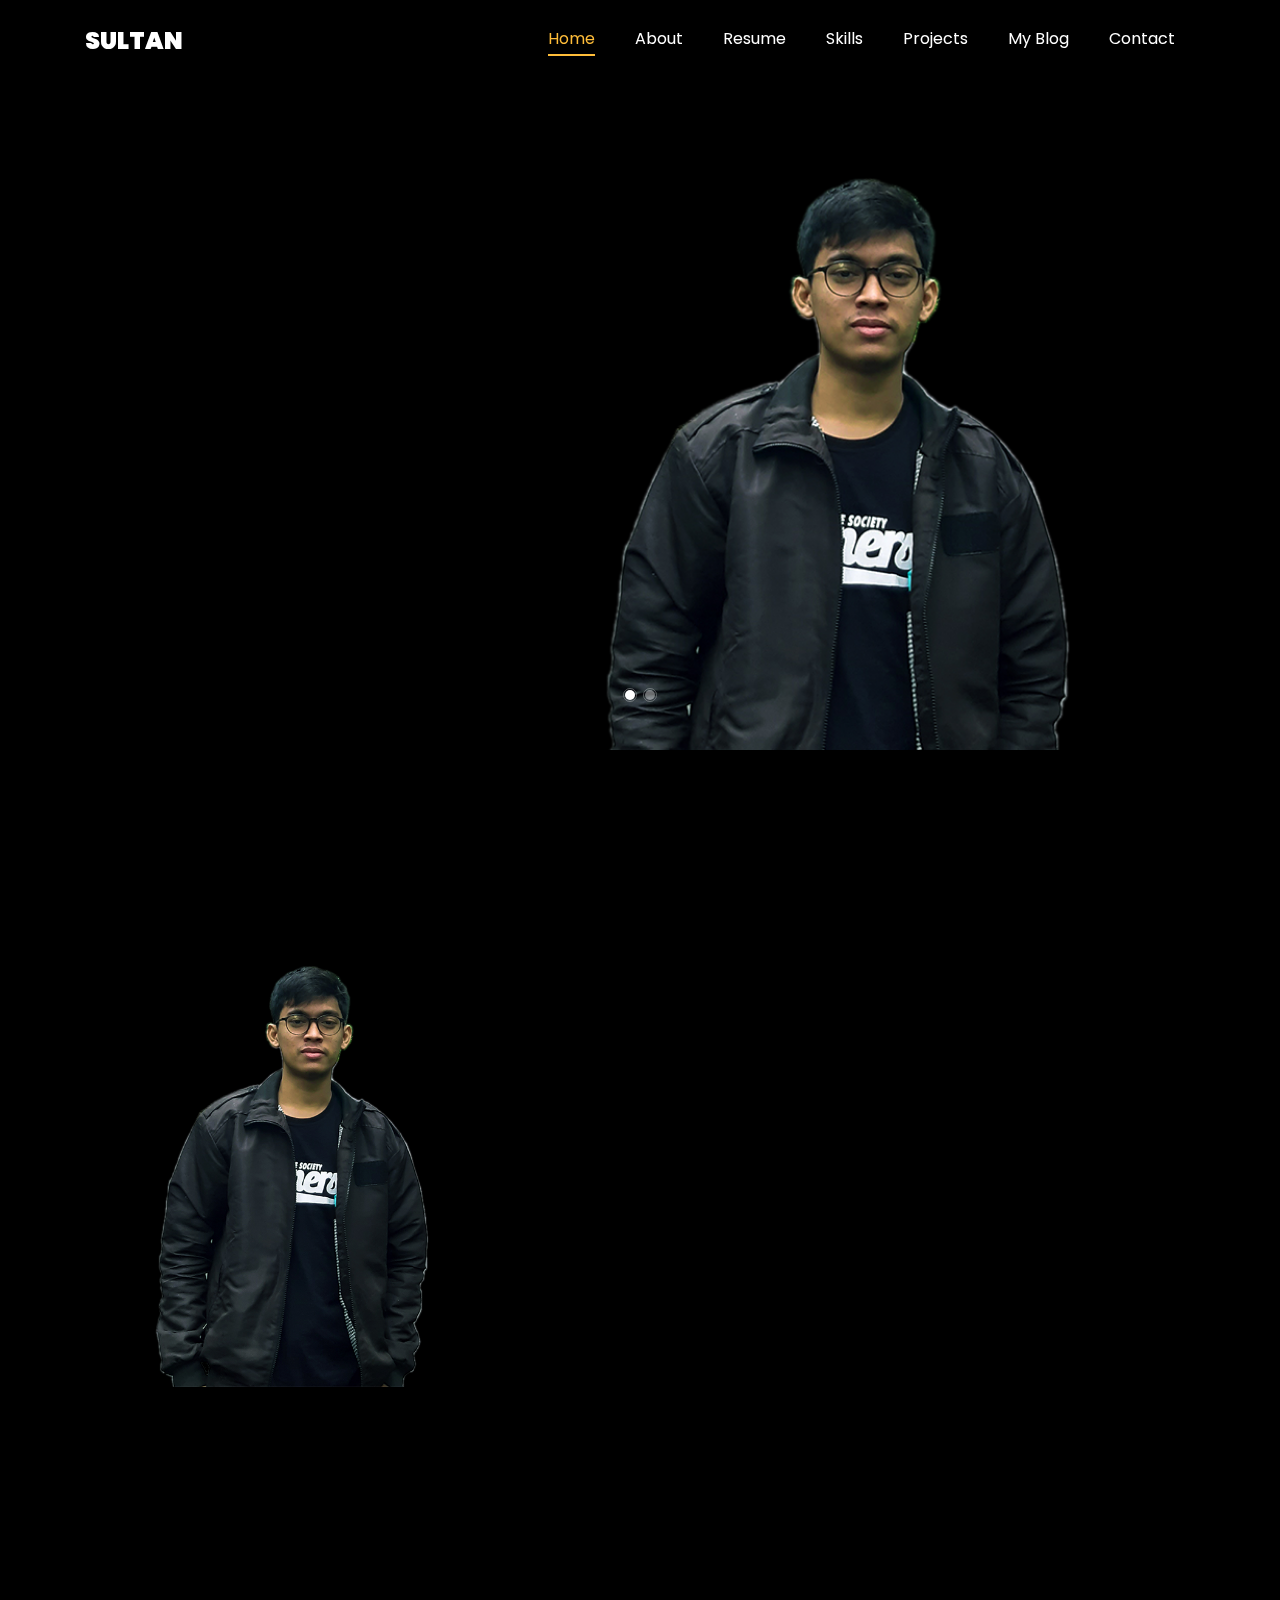
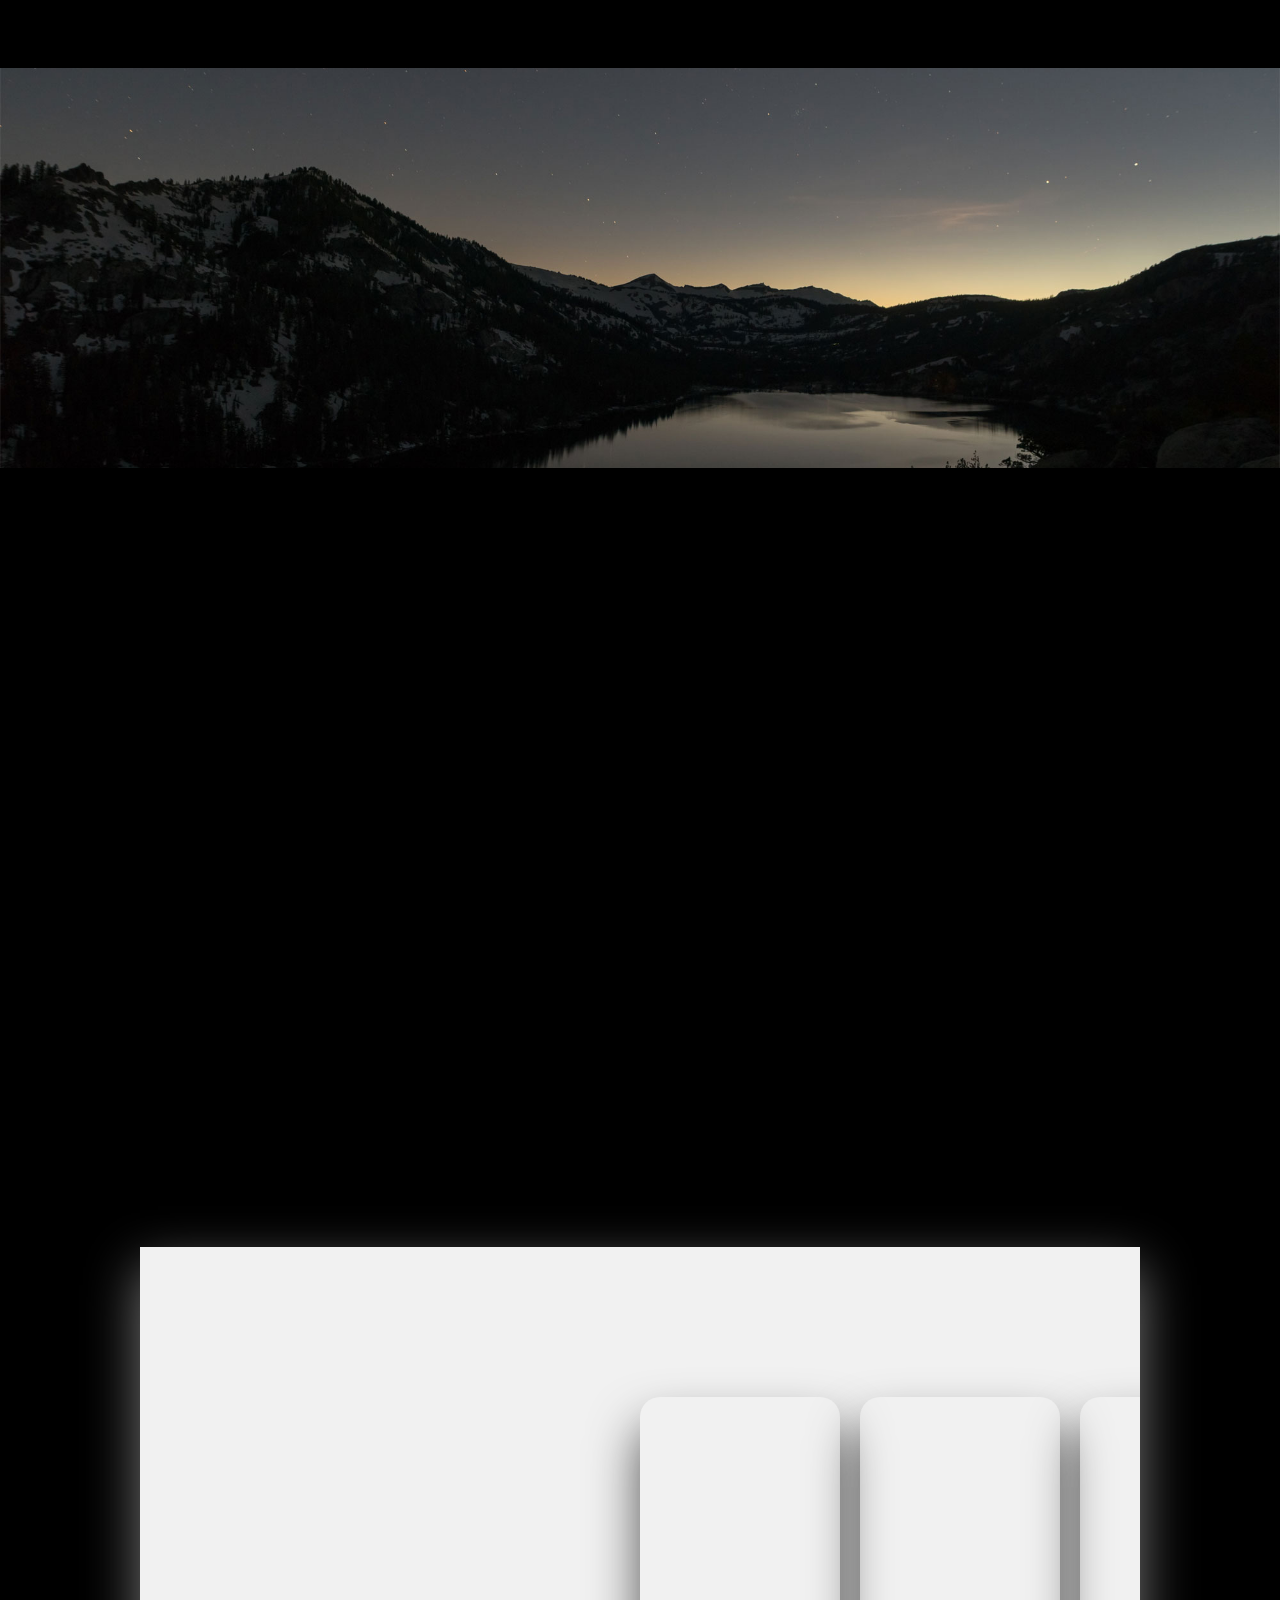
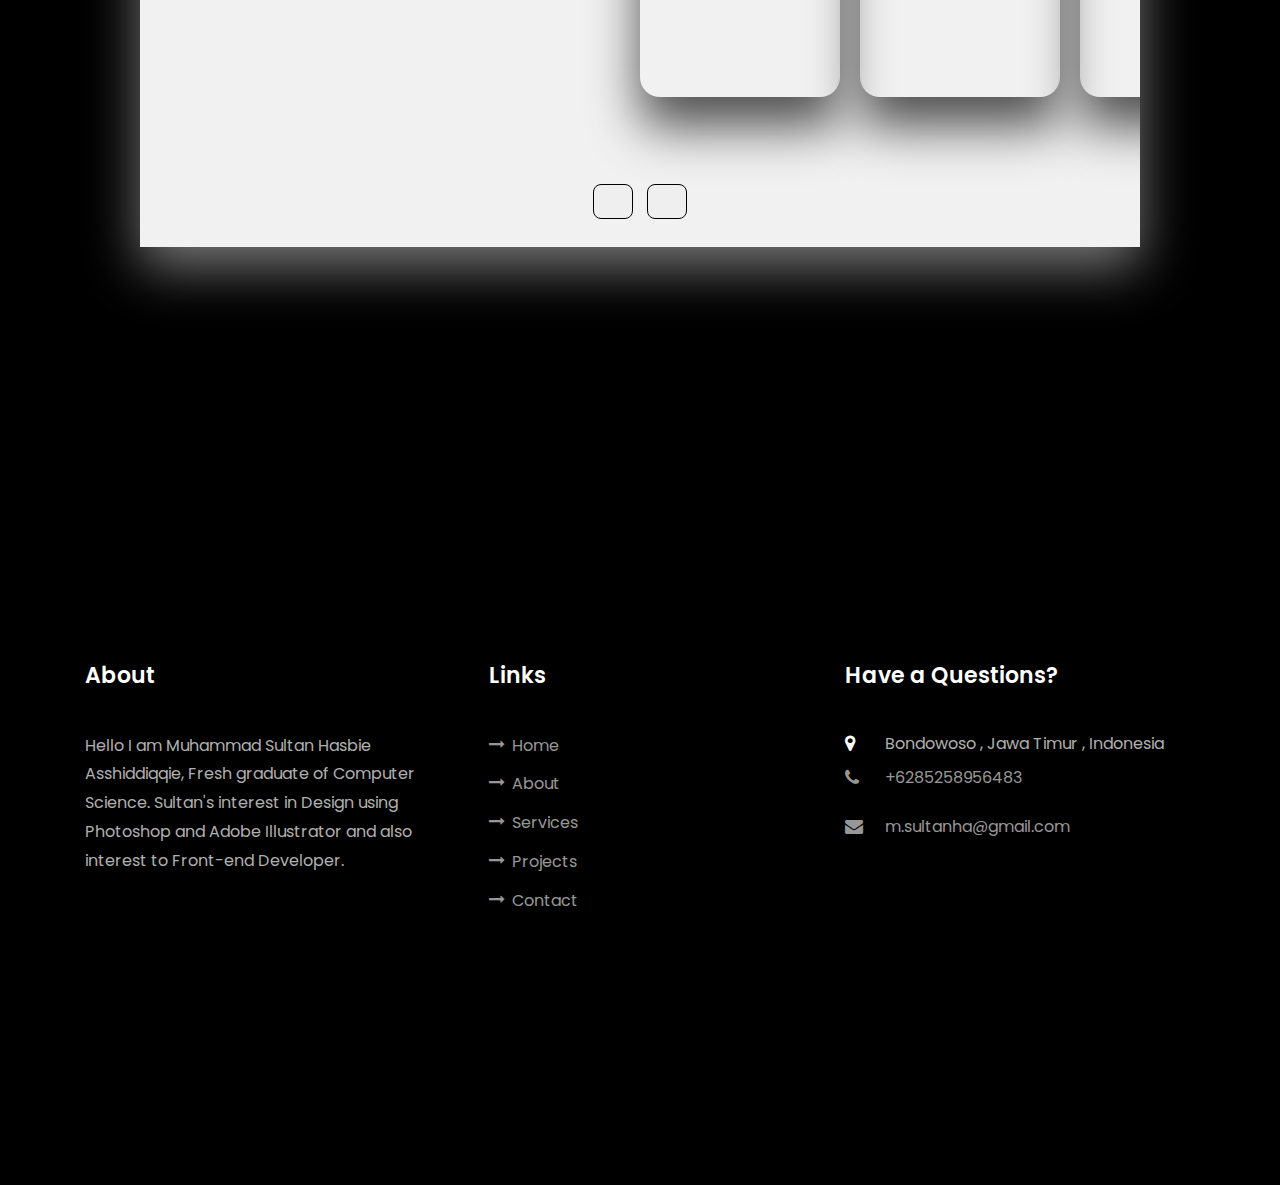
==== commit 04e5d599: "updating my portfolio" ====
--- a/index.html
+++ b/index.html
@@ -17,10 +17,13 @@
     <link rel="stylesheet" href="css/aos.css">
 
     <link rel="stylesheet" href="css/ionicons.min.css">
+	<link rel="icon" href="images/laptop.svg" type="icon">
+	<link rel="stylesheet" href="https://cdnjs.cloudflare.com/ajax/libs/font-awesome/6.4.0/css/all.min.css" integrity="sha512-iecdLmaskl7CVkqkXNQ/ZH/XLlvWZOJyj7Yy7tcenmpD1ypASozpmT/E0iPtmFIB46ZmdtAc9eNBvH0H/ZpiBw==" crossorigin="anonymous" referrerpolicy="no-referrer" />
     
     <link rel="stylesheet" href="css/flaticon.css">
     <link rel="stylesheet" href="css/icomoon.css">
     <link rel="stylesheet" href="css/style.css">
+	<link rel="stylesheet" href="css/custom2.css">
   </head>
   <body data-spy="scroll" data-target=".site-navbar-target" data-offset="300">
 	  
@@ -114,7 +117,7 @@
 	          <div class="counter-wrap ftco-animate d-flex mt-md-3">
               <div class="text">
               	<p class="mb-4">
-	                <span class="number" data-number="8">0</span>
+	                <span class="number" data-number="11">0</span>
 	                <span>Project complete</span>
                 </p>
                 <p><a href="cvDownload/cv_sultanHasbie.pdf" download="cv_sultanHasbie" class="btn btn-primary py-3 px-3">Download CV</a></p>
@@ -197,85 +200,6 @@
     		</div>
     	</div>
     </section>
-	<!-- END section -->
-
-	<!-- Work Service -->
-    <!-- <section class="ftco-section" id="services-section">
-    	<div class="container">
-    		<div class="row justify-content-center py-5 mt-5">
-          <div class="col-md-12 heading-section text-center ftco-animate">
-          	<h1 class="big big-2">Services</h1>
-            <h2 class="mb-4">Services</h2>
-            <p>My Works Preview</p>
-          </div>
-        </div>
-    		<div class="row">
-					<div class="col-md-4 text-center d-flex ftco-animate">
-						<a href="#" class="services-1">
-							<span class="icon">
-								<i class="flaticon-ideas"></i>
-							</span>
-							<div class="desc">
-								<h3 class="mb-5">Icon Design</h3>
-							</div>
-						</a>
-					</div>
-					<div class="col-md-4 text-center d-flex ftco-animate">
-						<a href="#" class="services-1">
-							<span class="icon">
-								<i class="flaticon-flasks"></i>
-							</span>
-							<div class="desc">
-								<h3 class="mb-5">Phtography</h3>
-							</div>
-						</a>
-					</div>
-					<div class="col-md-4 text-center d-flex ftco-animate">
-						<a href="#" class="services-1">
-							<span class="icon">
-								<i class="flaticon-flasks"></i>
-							</span>
-							<div class="desc">
-								<h3 class="mb-5">Web Developer</h3>
-							</div>
-						</a>
-					</div>
-
-					<div class="col-md-4 text-center d-flex ftco-animate">
-						<a href="#" class="services-1">
-							<span class="icon">
-								<i class="flaticon-analysis"></i>
-							</span>
-							<div class="desc">
-								<h3 class="mb-5">App Developing</h3>
-							</div>
-						</a>
-					</div>
-					<div class="col-md-4 text-center d-flex ftco-animate">
-						<a href="#" class="services-1">
-							<span class="icon">
-								<i class="flaticon-flasks"></i>
-							</span>
-							<div class="desc">
-								<h3 class="mb-5">Branding</h3>
-							</div>
-						</a>
-					</div>
-					<div class="col-md-4 text-center d-flex ftco-animate">
-						<a href="#" class="services-1">
-							<span class="icon">
-								<i class="flaticon-ideas"></i>
-							</span>
-							<div class="desc">
-								<h3 class="mb-5">Product Strategy</h3>
-							</div>
-						</a>
-					</div>
-				</div>
-    	</div>
-    </section> -->
-	<!-- END SECTION -->
-		
 		<!-- Skills Section -->
 		<section class="ftco-section" id="skills-section">
 			<div class="container">
@@ -400,7 +324,7 @@
     				<div class="project img ftco-animate d-flex justify-content-center align-items-center" style="background-image: url(images/portfolio2.png);">
     					<div class="overlay"></div>
 	    				<div class="text text-center p-4">
-	    					<h3><a href="error.html">Machine Learning Engineer</a></h3>
+	    					<h3><a href="single4.html">Machine Learning Engineer</a></h3>
 	    					<span>Neural Network and Ontology Builder</span>
 	    				</div>
     				</div>
@@ -420,7 +344,7 @@
 		    				<div class="project img ftco-animate d-flex justify-content-center align-items-center" style="background-image: url(images/data1.png);">
 		    					<div class="overlay"></div>
 			    				<div class="text text-center p-4">
-			    					<h3><a href="error.html">Data Analist</a></h3>
+			    					<h3><a href="single5.html">Data Analist</a></h3>
 			    					<span>One and half years as data analys in Malang Region Herverse</span>
 			    				</div>
 		    				</div>
@@ -511,7 +435,7 @@
           <div class="col-md d-flex justify-content-center counter-wrap ftco-animate">
             <div class="block-18">
               <div class="text">
-                <strong class="number" data-number="8">0</strong>
+                <strong class="number" data-number="11">0</strong>
                 <span>Complete Projects</span>
               </div>
             </div>
@@ -519,7 +443,7 @@
           <div class="col-md d-flex justify-content-center counter-wrap ftco-animate">
             <div class="block-18">
               <div class="text">
-                <strong class="number" data-number="1">0</strong>
+                <strong class="number" data-number="0">0</strong>
                 <span>Current Projects</span>
               </div>
             </div>
@@ -541,9 +465,6 @@
 				<div class="row justify-content-center">
 					<div class="col-md-7 ftco-animate text-center">
 						<h2>I'm <span>Available</span> for freelancing <span>and</span> fulltime</h2>
-						<!-- <p class="mb-0">
-							<a  href=mailto:"m.sultanha@gmail.com" class="btn btn-primary py-3 px-5">Hire me</a>
-						</p> -->
 					</div>
 				</div>
 			</div>
@@ -599,31 +520,47 @@
         </div>
 
         <div class="row no-gutters block-9">
-          <div class="col-md-6 order-md-last d-flex">
-            <form action="#" class="bg-light p-4 p-md-5 contact-form">
-              <div class="form-group">
-                <input type="text" class="form-control" placeholder="Your Name">
-              </div>
-              <div class="form-group">
-                <input type="text" class="form-control" placeholder="Your Email">
-              </div>
-              <div class="form-group">
-                <input type="text" class="form-control" placeholder="Subject">
-              </div>
-              <div class="form-group">
-                <textarea name="" id="" cols="30" rows="7" class="form-control" placeholder="Message"></textarea>
-              </div>
-              <div class="form-group">
-                <input type="submit" value="Send Message" class="btn btn-primary py-3 px-5">
-              </div>
-            </form>
-          
-          </div>
-
-          <div class="col-md-6 d-flex">
-          	<div class="img" style="background-image: url(images/SH3.png);"></div>
-          </div>
-        </div>
+			<div class="cntainer fade-in">
+				<div class="slide">
+
+					<div class="item" style="background-image: url(./images/17agst1.png);">
+						<div class="content">
+							<div class="name">Educate</div>
+							<div class="des">Process of imparting knowledge, skills, values, and attitudes to individuals, typically through formal instruction or training. Education can occur in various settings, including schools, universities, workplaces, and informal environments.</div>
+						</div>
+					</div>
+					<div class="item" style="background-image: url(./images/sekolah1.png);">
+						<div class="content">
+							<div class="name">Social activities</div>
+							<div class="des">Social Activities refer to events, actions, or engagements that involve the interaction of people within a community, with the primary goal of building relationships, improving social cohesion, and contributing to the well-being of the community.</div>
+						</div>
+					</div>
+					<div class="item" style="background-image: url(./images/phbs3.png);">
+						<div class="content">
+							<div class="name">Sociallization Clean and Healty Living Behavior</div>
+							<div class="des">Process of educating and encouraging individuals and communities to adopt behaviors that promote cleanliness and health.</div>
+						</div>
+					</div>
+					<div class="item" style="background-image: url(./images/Camp.JPG);">
+						<div class="content">
+							<div class="name">Camp</div>
+							<div class="des">Place or program where individuals, often children and teenagers, stay for a certain period to participate in a variety of organized activities.</div>
+						</div>
+					</div>
+					<div class="item" style="background-image: url(./images/friends.png);">
+						<div class="content">
+							<div class="name">Friends</div>
+							<div class="des">Friend's someone who provides support, encouragement, motivation, and warmth.</div>
+						</div>
+					</div>
+
+				</div>
+				<div class="button">
+					<button class="prev"><i class="fa-solid fa-arrow-left"></i></button>
+					<button class="next"><i class="fa-solid fa-arrow-right"></i></button>
+				</div>
+			</div>
+		</div>
       </div>
     </section>
 		
@@ -654,18 +591,6 @@
               </ul>
             </div>
           </div>
-          <!-- <div class="col-md">
-             <div class="ftco-footer-widget mb-4">
-              <h2 class="ftco-heading-2">Services</h2>
-              <ul class="list-unstyled">
-                <li><a href="#"><span class="icon-long-arrow-right mr-2"></span>Web Design</a></li>
-                <li><a href="#"><span class="icon-long-arrow-right mr-2"></span>Web Development</a></li>
-                <li><a href="#"><span class="icon-long-arrow-right mr-2"></span>Business Strategy</a></li>
-                <li><a href="#"><span class="icon-long-arrow-right mr-2"></span>Data Analysis</a></li>
-                <li><a href="#"><span class="icon-long-arrow-right mr-2"></span>Graphic Design</a></li>
-              </ul>
-            </div>
-          </div> -->
           <div class="col-md">
             <div class="ftco-footer-widget mb-4">
             	<h2 class="ftco-heading-2">Have a Questions?</h2>
@@ -693,6 +618,7 @@
 
 
   <script src="js/jquery.min.js"></script>
+  <script src="js/carousel.js"></script>
   <script src="js/jquery-migrate-3.0.1.min.js"></script>
   <script src="js/popper.min.js"></script>
   <script src="js/bootstrap.min.js"></script>
--- a/css/custom2.css
+++ b/css/custom2.css
@@ -0,0 +1,136 @@
+.cntainer{
+    position: relative;
+    top:10%;
+    left: 50%;
+    margin-top: 350px;
+    transform: translate(-50%, -50%);
+    width: 1000px;
+    height: 600px;
+    background:#f1f1f1 ;
+    box-shadow: 0 20px 50px rgba(241, 241, 241, 0.5);
+}
+.slide{
+    position: relative;
+    width: 100%;
+    height: 100%;
+    overflow: hidden;
+}
+
+
+.item {
+    width: 200px;
+    height: 300px;
+    position: absolute;
+    top: 50%;
+    transform: translate(0, -50%);
+    border-radius: 20px;
+    box-shadow: 0 30px 50px #505050;
+    background-position: 50% 50%;
+    background-size: cover;
+    display: inline-block;
+    transition: 0.5s;
+}
+
+
+.slide .item:nth-child(1),
+.slide .item:nth-child(2) {
+    top: 0;
+    left: 0;
+    transform: translate(0, 0);
+    border-radius: 0;
+    width: 100%;
+    height: 100%;
+}
+
+.slide .item:nth-child(3) {
+    left: 50%;
+}
+
+.slide .item:nth-child(4) {
+    left: calc(50% + 220px);
+}
+
+.slide .item:nth-child(5) {
+    left: calc(50% + 440px);
+}
+
+.slide .item:nth-of-type(n + 6) {
+    left: calc(50% + 660px);
+    opacity: 0;
+}
+
+.item .content {
+    position: absolute;
+    top: 50%;
+    left: 100px;
+    width: 300px;
+    text-align: left;
+    color: #f1f1f1;
+    transform: translate(0, -50%);
+    font-family: system-ui;
+    display: none;
+}
+
+.slide .item:nth-child(2) .content {
+    display: block;
+}
+
+.content .name {
+    font-size: 40px;
+    text-transform: uppercase;
+    font-weight: bold;
+    opacity: 0;
+    animation: animate 1s ease-in-out 1 forwards;
+}
+
+.content .des {
+    margin-top: 10px;
+    margin-bottom: 20px;
+    opacity: 0;
+    animation: animate 1s ease-in-out 0.3s 1 forwards;
+}
+
+.content button {
+    padding: 10px 20px;
+    border: none;
+    cursor: pointer;
+    opacity: 0;
+    animation: animate 1s ease-in-out 0.6s 1 forwards;
+}
+
+@keyframes animate {
+    from {
+        opacity: 0;
+        transform: translate(0, 100px);
+        filter: blur(33px);
+    }
+
+    to {
+        opacity: 1;
+        transform: translate(0);
+        filter: blur(0);
+    }
+}
+
+.button {
+    width: 100%;
+    text-align: center;
+    position: absolute;
+    bottom: 20px;
+}
+
+.button button {
+    width: 40px;
+    height: 35px;
+    border-radius: 8px;
+    border: none;
+    cursor: pointer;
+    margin: 0 5px;
+    border: 1px solid #000;
+    transition: 0.3s;
+}
+
+.button button:hover {
+    background: #ababab;
+    color: #fff;
+}